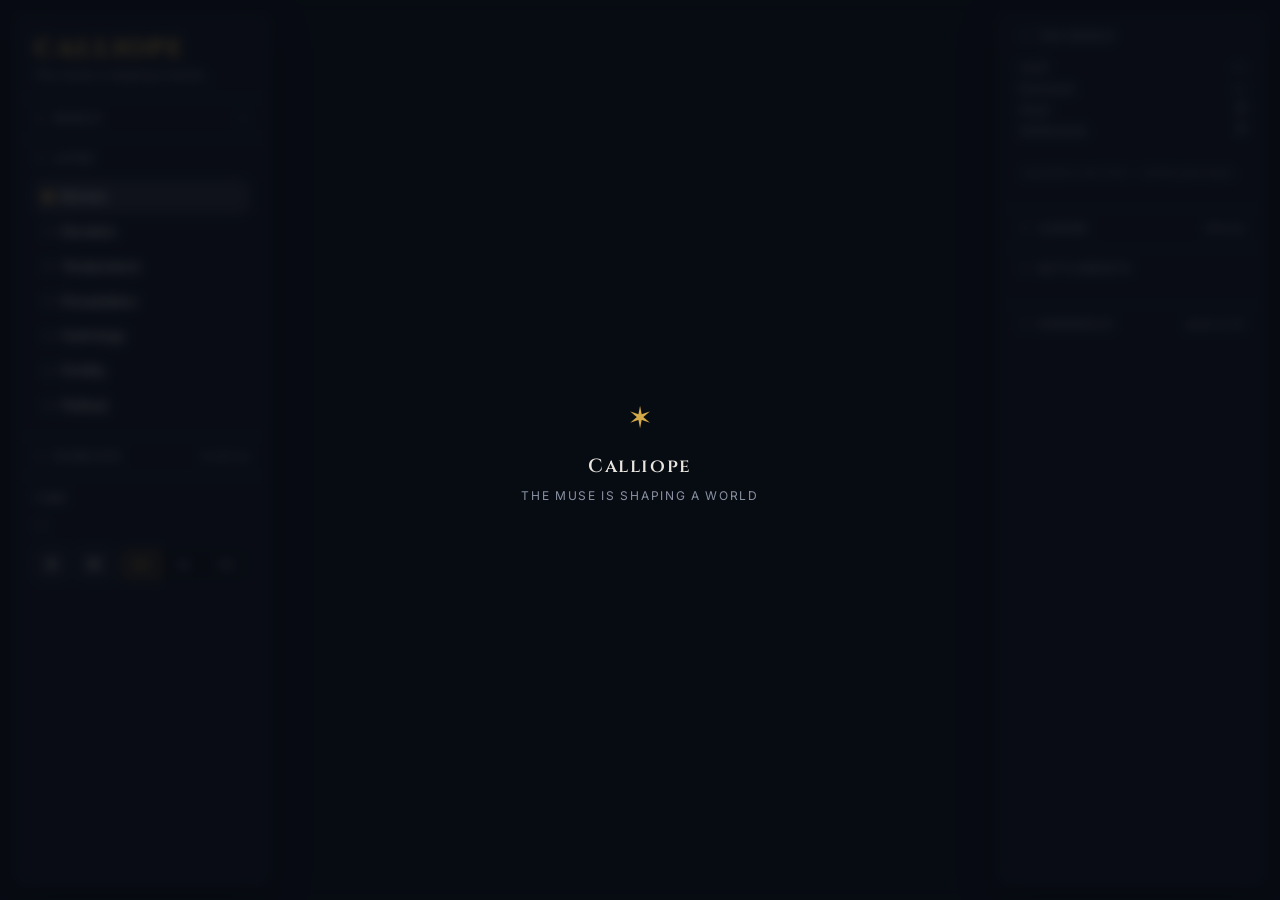
==== game/web/index.html @ 6358022d "Changes Co-authored-by: williamhogman <143746+williamhogman@users.noreply.github.com>" ====
<!doctype html>
<html lang="en">
<head>
  <meta charset="utf-8" />
  <meta name="viewport" content="width=device-width, initial-scale=1, viewport-fit=cover, user-scalable=no" />
  <title>Calliope — a living world</title>
  <meta name="description" content="Calliope generates living fantasy worlds in your browser: terrain, climate, rivers, peoples and trade, simulated month by month." />
  <link rel="preconnect" href="https://fonts.googleapis.com" />
  <link rel="preconnect" href="https://fonts.gstatic.com" crossorigin />
  <link href="https://fonts.googleapis.com/css2?family=Cinzel:wght@600;700&family=Inter:wght@400;500;600&display=swap" rel="stylesheet" />
  <link rel="stylesheet" href="styles.css" />
  <script type="importmap">
  {
    "imports": {
      "solid-js": "./js/vendor/solid.js",
      "solid-js/web": "./js/vendor/web.js",
      "solid-js/html": "./js/vendor/html.js",
      "solid-js/store": "./js/vendor/store.js"
    }
  }
  </script>
</head>
<body>
  <canvas id="map"></canvas>

  <aside class="panel panel-left" id="left-root"></aside>
  <aside class="panel panel-right" id="right-root"></aside>
  <div id="float-root"></div>
  <div id="insp-root"></div>
  <div id="bar-root"></div>

  <div class="loading" id="loading">
    <div class="loading-card">
      <span class="muse">✶</span>
      <div class="loading-title">Calliope</div>
      <div class="loading-sub">THE MUSE IS SHAPING A WORLD</div>
    </div>
  </div>

  <div class="toast hidden" id="toast"></div>

  <script type="module" src="js/main.js"></script>
</body>
</html>
---- game/web/styles.css ----
:root {
  --bg: #0a0f18;
  --panel: rgba(17, 23, 36, 0.86);
  --panel-border: rgba(255, 255, 255, 0.08);
  --text: #e8e6df;
  --dim: #8a92a3;
  --accent: #d4a94a;
  --accent-soft: rgba(212, 169, 74, 0.16);
  --hover: rgba(255, 255, 255, 0.05);
  --active: rgba(255, 255, 255, 0.09);
  --radius: 12px;
  --mono: "SFMono-Regular", ui-monospace, Menlo, Consolas, monospace;
}

* { box-sizing: border-box; margin: 0; padding: 0; }

html, body { height: 100%; overflow: hidden; }

body {
  background: var(--bg);
  color: var(--text);
  font: 400 13.5px/1.45 "Inter", system-ui, sans-serif;
  -webkit-font-smoothing: antialiased;
}

.hidden { display: none !important; }
.dim { color: var(--dim); font-weight: 400; }

#map {
  position: fixed;
  inset: 0;
  width: 100%;
  height: 100%;
  cursor: grab;
  touch-action: none;
}
#map.dragging { cursor: grabbing; }

/* ---------- panels ---------- */

.panel {
  position: fixed;
  top: 16px;
  bottom: 16px;
  width: 252px;
  background: var(--panel);
  border: 1px solid var(--panel-border);
  border-radius: var(--radius);
  backdrop-filter: blur(14px);
  -webkit-backdrop-filter: blur(14px);
  box-shadow: 0 12px 40px rgba(0, 0, 0, 0.45);
  overflow-y: auto;
  overscroll-behavior: contain;
  scrollbar-width: thin;
  scrollbar-color: rgba(255,255,255,.14) transparent;
  z-index: 10;
}
.panel::-webkit-scrollbar { width: 8px; }
.panel::-webkit-scrollbar-thumb { background: rgba(255,255,255,.14); border-radius: 4px; }

.panel-left { left: 16px; }
.panel-right { right: 16px; width: 264px; }

.brand {
  padding: 20px 18px 14px;
  border-bottom: 1px solid var(--panel-border);
}
.brand h1 {
  font: 700 24px/1 "Cinzel", serif;
  letter-spacing: 0.12em;
  color: var(--accent);
  text-transform: uppercase;
}
.brand .tagline {
  margin-top: 6px;
  font-size: 11.5px;
  letter-spacing: 0.04em;
  color: var(--dim);
}

.group { padding: 14px 18px; border-bottom: 1px solid var(--panel-border); }
.group:last-child { border-bottom: 0; }

.group-title {
  font-size: 10.5px;
  font-weight: 600;
  letter-spacing: 0.14em;
  text-transform: uppercase;
  color: var(--dim);
}
.group-title.static { margin-bottom: 10px; }

/* ---------- progressive disclosure ---------- */

.group.disclosable { padding: 0; }
.group-head {
  display: flex;
  align-items: center;
  gap: 8px;
  width: 100%;
  padding: 12px 18px;
  cursor: pointer;
  user-select: none;
  text-align: left;
  transition: background 0.12s;
}
.group-head:hover { background: var(--hover); }
.group-head .chev {
  color: var(--dim);
  flex: 0 0 auto;
  transition: transform 0.18s ease;
}
.group.open .group-head .chev { transform: rotate(90deg); }
.group-head .group-title { margin-bottom: 0; }
.group-summary {
  margin-left: auto;
  font-size: 10.5px;
  color: var(--dim);
  max-width: 130px;
  overflow: hidden;
  text-overflow: ellipsis;
  white-space: nowrap;
  letter-spacing: 0.02em;
}
.badge {
  background: var(--accent);
  color: #191307;
  font-size: 9.5px;
  font-weight: 700;
  border-radius: 99px;
  padding: 1px 6px;
  flex: 0 0 auto;
}
.group-body { padding: 2px 18px 14px; }

.more-btn {
  width: 100%;
  text-align: center;
  font-size: 11px;
  color: var(--dim);
  padding: 7px 0 2px;
  letter-spacing: 0.04em;
  transition: color 0.12s;
}
.more-btn:hover { color: var(--text); }

.grad-bar {
  height: 10px;
  border-radius: 5px;
  border: 1px solid rgba(0, 0, 0, 0.35);
}
.grad-labels {
  display: flex;
  justify-content: space-between;
  font-size: 10.5px;
  color: var(--dim);
  margin-top: 4px;
}
.legend-note {
  margin-top: 8px;
  font-size: 11px;
  color: var(--dim);
  line-height: 1.4;
}
.settlement.picked { background: var(--active); }

.row { display: flex; gap: 8px; align-items: center; margin-bottom: 10px; }
.row:last-child { margin-bottom: 0; }

/* ---------- controls ---------- */

input[type="text"] {
  flex: 1;
  min-width: 0;
  background: rgba(0, 0, 0, 0.3);
  border: 1px solid var(--panel-border);
  border-radius: 8px;
  color: var(--text);
  font: 500 13px var(--mono);
  padding: 8px 10px;
  outline: none;
  transition: border-color 0.15s;
}
input[type="text"]:focus { border-color: rgba(212, 169, 74, 0.55); }

button {
  font: inherit;
  color: var(--text);
  background: none;
  border: none;
  cursor: pointer;
}

.icon-btn {
  display: grid;
  place-items: center;
  width: 34px;
  height: 34px;
  flex: 0 0 auto;
  border: 1px solid var(--panel-border);
  border-radius: 8px;
  background: rgba(255, 255, 255, 0.04);
  color: var(--text);
  transition: background 0.15s, border-color 0.15s;
}
.icon-btn:hover { background: var(--hover); border-color: rgba(255,255,255,.16); }

.primary {
  width: 100%;
  padding: 9px 12px;
  border-radius: 8px;
  background: var(--accent);
  color: #191307;
  font-weight: 600;
  letter-spacing: 0.02em;
  transition: filter 0.15s, transform 0.05s;
}
.primary:hover { filter: brightness(1.08); }
.primary:active { transform: translateY(1px); }
.primary:disabled { opacity: 0.55; cursor: default; filter: none; }

.seg {
  display: flex;
  flex: 1;
  background: rgba(0, 0, 0, 0.3);
  border: 1px solid var(--panel-border);
  border-radius: 8px;
  overflow: hidden;
}
.seg button {
  flex: 1;
  padding: 7px 0;
  font-size: 12px;
  font-weight: 500;
  color: var(--dim);
  transition: background 0.15s, color 0.15s;
}
.seg button + button { border-left: 1px solid var(--panel-border); }
.seg button:hover { color: var(--text); }
.seg button.active { background: var(--accent-soft); color: var(--accent); }

/* ---------- option lists ---------- */

.option-list { display: flex; flex-direction: column; gap: 2px; }

.option {
  display: flex;
  align-items: center;
  gap: 9px;
  padding: 7px 9px;
  border-radius: 8px;
  cursor: pointer;
  user-select: none;
  transition: background 0.12s;
  font-size: 13px;
}
.option:hover { background: var(--hover); }
.option.active { background: var(--active); }

.option .dot {
  width: 8px;
  height: 8px;
  border-radius: 50%;
  border: 1.5px solid var(--dim);
  flex: 0 0 auto;
  transition: background 0.12s, border-color 0.12s, box-shadow 0.12s;
}
.option.active .dot {
  background: var(--accent);
  border-color: var(--accent);
  box-shadow: 0 0 8px rgba(212, 169, 74, 0.5);
}

.option .check {
  width: 14px;
  height: 14px;
  border-radius: 4px;
  border: 1.5px solid var(--dim);
  flex: 0 0 auto;
  display: grid;
  place-items: center;
  transition: background 0.12s, border-color 0.12s;
}
.option.active .check { background: var(--accent); border-color: var(--accent); }
.option .check svg { opacity: 0; transition: opacity 0.12s; }
.option.active .check svg { opacity: 1; }

/* ---------- time ---------- */

.date {
  font: 600 15px "Cinzel", serif;
  letter-spacing: 0.05em;
  color: var(--text);
  margin-bottom: 10px;
}
.time-controls .seg { flex: 1; }

/* ---------- legend ---------- */

.legend { display: grid; grid-template-columns: 1fr 1fr; gap: 4px 10px; }
.legend-item {
  display: flex;
  align-items: center;
  gap: 7px;
  font-size: 11.5px;
  color: #c6cbd6;
  padding: 2px 0;
}
.legend-item .swatch {
  width: 12px;
  height: 12px;
  border-radius: 3px;
  flex: 0 0 auto;
  border: 1px solid rgba(0, 0, 0, 0.35);
}
.legend-res { grid-template-columns: 1fr 1fr; }
.legend-res .swatch { border-radius: 50%; width: 9px; height: 9px; }

/* ---------- stats ---------- */

.stats { display: flex; flex-direction: column; gap: 4px; }
.stat-row {
  display: flex;
  justify-content: space-between;
  gap: 10px;
  font-size: 12px;
  color: #c6cbd6;
}
.stat-row span:last-child { text-align: right; }
.stat-mono { font: 500 11.5px var(--mono); }
#spark { margin-top: 6px; width: 100%; height: 44px; }

/* ---------- settlements ---------- */

.settlement-list { display: flex; flex-direction: column; gap: 2px; }
.settlement {
  display: flex;
  align-items: center;
  gap: 8px;
  padding: 6px 8px;
  border-radius: 8px;
  cursor: pointer;
  transition: background 0.12s;
}
.settlement:hover { background: var(--hover); }
.settlement .s-dot { width: 9px; height: 9px; border-radius: 50%; flex: 0 0 auto; border: 1px solid rgba(0,0,0,.4); }
.settlement .s-name { font-weight: 500; font-size: 12.5px; flex: 1; min-width: 0; overflow: hidden; text-overflow: ellipsis; white-space: nowrap; }
.settlement .s-tier {
  font-size: 9.5px;
  font-weight: 600;
  letter-spacing: 0.06em;
  text-transform: uppercase;
  color: var(--dim);
  border: 1px solid var(--panel-border);
  padding: 1px 6px;
  border-radius: 99px;
}
.settlement .s-pop { font: 500 11.5px var(--mono); color: #c6cbd6; min-width: 44px; text-align: right; }

/* ---------- events ---------- */

.events { display: flex; flex-direction: column; gap: 7px; max-height: 220px; }
.event { font-size: 12px; color: #c6cbd6; display: flex; gap: 8px; }
.event .e-dot { width: 6px; height: 6px; border-radius: 50%; flex: 0 0 auto; margin-top: 5px; opacity: .9; }
.event .e-when { font: 500 10.5px var(--mono); color: var(--dim); white-space: nowrap; padding-top: 1.5px; }
.event-empty { font-size: 12px; }

/* ---------- cultures ---------- */

.cultures { display: flex; flex-direction: column; gap: 8px; }
.culture { display: flex; gap: 9px; align-items: flex-start; }
.culture .s-dot { width: 9px; height: 9px; border-radius: 50%; flex: 0 0 auto; margin-top: 4px; border: 1px solid rgba(0,0,0,.4); }
.culture .c-body { display: flex; flex-direction: column; min-width: 0; }
.culture .c-name { font-weight: 600; font-size: 12.5px; }
.culture .c-ruler { font-size: 11px; font-style: italic; color: #b9a8d8; }
.culture .c-sub { font-size: 11px; }
.culture .war-mark { color: #e05555; font-size: 11px; }
.war-banner {
  font-size: 11.5px; color: #e8a09a;
  background: rgba(224, 85, 85, .10);
  border: 1px solid rgba(224, 85, 85, .28);
  border-radius: 7px; padding: 5px 9px;
}

/* ---------- settlement detail ---------- */

.detail {
  position: fixed;
  right: 296px;
  top: 16px;
  width: 232px;
  background: var(--panel);
  border: 1px solid var(--panel-border);
  border-radius: var(--radius);
  backdrop-filter: blur(14px);
  -webkit-backdrop-filter: blur(14px);
  box-shadow: 0 12px 40px rgba(0, 0, 0, 0.45);
  padding: 14px 16px;
  z-index: 12;
  font-size: 12.5px;
}
.detail .d-head { display: flex; align-items: baseline; justify-content: space-between; gap: 8px; margin-bottom: 6px; }
.detail .d-name { font: 700 16px "Cinzel", serif; letter-spacing: 0.03em; }
.detail .d-close {
  color: var(--dim); font-size: 18px; line-height: 1; padding: 2px 4px;
  border-radius: 6px; transition: color .12s, background .12s;
}
.detail .d-close:hover { color: var(--text); background: var(--hover); }
.detail .d-row { display: flex; align-items: center; gap: 7px; color: #c6cbd6; margin-bottom: 10px; }
.detail .d-row .s-dot { width: 9px; height: 9px; border-radius: 50%; border: 1px solid rgba(0,0,0,.4); flex: 0 0 auto; }
.detail .d-stats { display: flex; gap: 14px; margin-bottom: 8px; }
.detail .d-stats > div { display: flex; flex-direction: column; gap: 1px; font-size: 11px; }
.detail .d-stats b { font-size: 13px; font-weight: 600; }
.detail .d-tags { display: flex; gap: 6px; flex-wrap: wrap; margin-bottom: 8px; }
.detail .d-tag {
  font-size: 10px; letter-spacing: .05em; text-transform: uppercase;
  color: #9fc4e8; border: 1px solid rgba(159,196,232,.3);
  padding: 1px 7px; border-radius: 99px;
}
.detail .d-goods-title { font-size: 10.5px; letter-spacing: .1em; text-transform: uppercase; margin-bottom: 5px; }
.detail .d-goods { display: flex; gap: 5px; flex-wrap: wrap; }
.detail .d-good {
  display: inline-flex; align-items: center; gap: 4px;
  font-size: 11px; padding: 2px 8px; border-radius: 99px;
  background: rgba(0,0,0,.28); border: 1px solid var(--panel-border);
}
.detail .d-good::before {
  content: ""; width: 7px; height: 7px; border-radius: 50%;
  background: var(--gc); border: 1px solid rgba(0,0,0,.4);
}
.detail .d-star { color: var(--accent); font-size: 10px; }

/* ---------- inspector ---------- */

.inspector {
  position: fixed;
  left: 50%;
  bottom: 18px;
  transform: translateX(-50%);
  max-width: min(880px, calc(100vw - 600px));
  background: var(--panel);
  border: 1px solid var(--panel-border);
  border-radius: 10px;
  backdrop-filter: blur(14px);
  -webkit-backdrop-filter: blur(14px);
  box-shadow: 0 10px 32px rgba(0, 0, 0, 0.5);
  padding: 8px 14px;
  display: flex;
  align-items: center;
  gap: 14px;
  flex-wrap: wrap;
  justify-content: center;
  z-index: 10;
  pointer-events: none;
  font-size: 12px;
}
.inspector .chip {
  font: 500 11px var(--mono);
  background: rgba(0, 0, 0, 0.32);
  border-radius: 6px;
  padding: 2px 7px;
  color: var(--dim);
}
.inspector .i-biome { font-weight: 600; font-size: 12.5px; }
.inspector .i-val { color: #c6cbd6; white-space: nowrap; }
.inspector .i-val b { color: var(--text); font-weight: 600; }
.inspector .i-res { color: var(--accent); }
.inspector .i-terr { color: #9fc4e8; }
.inspector .i-place { color: #d8cfb4; font-style: italic; }
.inspector .i-note { color: #b8d4a8; }

/* ---------- loading & toast ---------- */

.loading {
  position: fixed;
  inset: 0;
  display: grid;
  place-items: center;
  background: rgba(7, 10, 17, 0.72);
  backdrop-filter: blur(6px);
  -webkit-backdrop-filter: blur(6px);
  z-index: 50;
  opacity: 1;
  transition: opacity 0.35s;
}
.loading.fade { opacity: 0; pointer-events: none; }
.loading-card { text-align: center; }
.muse {
  font-size: 30px;
  color: var(--accent);
  animation: spin 3.2s linear infinite;
  display: inline-block;
}
@keyframes spin { to { transform: rotate(360deg); } }
.loading-title {
  margin-top: 14px;
  font: 600 19px "Cinzel", serif;
  letter-spacing: 0.08em;
}
.loading-sub {
  margin-top: 8px;
  color: var(--dim);
  font-size: 12px;
  letter-spacing: 0.14em;
}

.toast {
  position: fixed;
  top: 20px;
  left: 50%;
  transform: translateX(-50%);
  background: #3a1d1d;
  border: 1px solid rgba(255, 120, 120, 0.35);
  color: #f4c9c9;
  border-radius: 10px;
  padding: 10px 16px;
  font-size: 13px;
  z-index: 60;
  box-shadow: 0 10px 32px rgba(0, 0, 0, 0.5);
}

/* ---------- narrow screens ---------- */

@media (max-width: 1120px) {
  .inspector { max-width: calc(100vw - 40px); bottom: 12px; }
}
@media (max-width: 960px) {
  .panel { width: 220px; }
  .panel-right { display: none; }
}
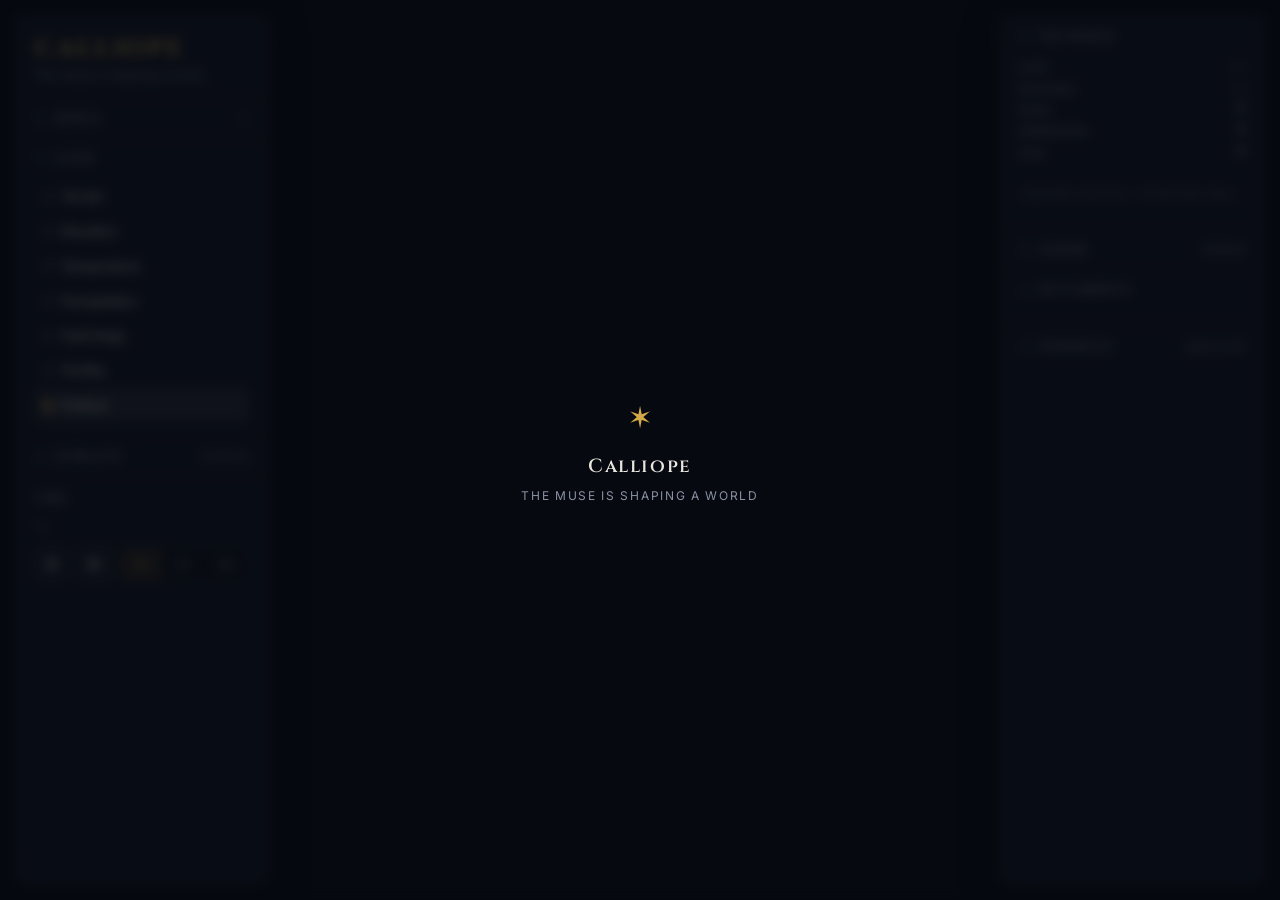
==== commit fd1ef805: "Work in progress" ====
--- a/game/web/index.html
+++ b/game/web/index.html
@@ -21,6 +21,7 @@
   </script>
 </head>
 <body>
+  <canvas id="gl"></canvas>
   <canvas id="map"></canvas>
 
   <aside class="panel panel-left" id="left-root"></aside>
--- a/game/web/styles.css
+++ b/game/web/styles.css
@@ -26,6 +26,13 @@
 .hidden { display: none !important; }
 .dim { color: var(--dim); font-weight: 400; }
 
+#gl {
+  position: fixed;
+  inset: 0;
+  width: 100%;
+  height: 100%;
+  pointer-events: none;
+}
 #map {
   position: fixed;
   inset: 0;
@@ -524,7 +531,188 @@
 @media (max-width: 1120px) {
   .inspector { max-width: calc(100vw - 40px); bottom: 12px; }
 }
-@media (max-width: 960px) {
+@media (min-width: 761px) and (max-width: 960px) {
   .panel { width: 220px; }
   .panel-right { display: none; }
 }
+
+/* ---------- mobile chrome ---------- */
+
+#bar-root { display: none; }
+.inspector .i-close { display: none; }
+
+@media (max-width: 760px) {
+  #bar-root { display: contents; }
+
+  /* panels become bottom sheets driven by the tab bar */
+  .panel {
+    top: auto;
+    left: 0;
+    right: 0;
+    bottom: 0;
+    width: auto;
+    height: min(68vh, 540px);
+    border-radius: 18px 18px 0 0;
+    border-left: 0;
+    border-right: 0;
+    border-bottom: 0;
+    box-shadow: 0 -18px 60px rgba(0, 0, 0, 0.55);
+    transform: translateY(106%);
+    transition: transform 0.32s cubic-bezier(0.32, 0.72, 0.28, 1);
+    z-index: 15;
+    padding-bottom: calc(12px + env(safe-area-inset-bottom));
+  }
+  .panel-left, .panel-right { left: 0; right: 0; width: auto; display: block; }
+  .panel.sheet-open { transform: translateY(0); }
+  .panel::before {
+    content: "";
+    display: block;
+    width: 40px;
+    height: 4px;
+    margin: 10px auto 0;
+    border-radius: 2px;
+    background: rgba(255, 255, 255, 0.22);
+  }
+
+  .brand { padding: 10px 18px 12px; }
+  .brand h1 { font-size: 20px; }
+
+  /* fatter touch targets */
+  .group-head { padding: 14px 18px; }
+  .option { padding: 11px 10px; }
+  .settlement { padding: 9px 8px; }
+  .icon-btn { width: 40px; height: 40px; }
+  .seg button { padding: 10px 0; }
+  input[type="text"] { padding: 10px 12px; font-size: 14px; }
+  button, .option, .settlement {
+    -webkit-tap-highlight-color: transparent;
+    touch-action: manipulation;
+  }
+
+  .scrim {
+    position: fixed;
+    inset: 0;
+    background: rgba(4, 6, 10, 0.45);
+    opacity: 0;
+    pointer-events: none;
+    transition: opacity 0.28s;
+    z-index: 14;
+  }
+  .scrim.show { opacity: 1; pointer-events: auto; }
+
+  /* bottom tab bar */
+  .mbar {
+    position: fixed;
+    left: 0;
+    right: 0;
+    bottom: 0;
+    display: grid;
+    grid-template-columns: 1fr auto 1fr;
+    align-items: center;
+    padding: 6px 10px calc(6px + env(safe-area-inset-bottom));
+    background: rgba(13, 18, 28, 0.94);
+    border-top: 1px solid var(--panel-border);
+    backdrop-filter: blur(16px);
+    -webkit-backdrop-filter: blur(16px);
+    z-index: 16;
+  }
+  .mtab {
+    display: flex;
+    flex-direction: column;
+    align-items: center;
+    gap: 3px;
+    padding: 6px 4px;
+    color: var(--dim);
+    font-size: 9.5px;
+    font-weight: 600;
+    letter-spacing: 0.1em;
+    text-transform: uppercase;
+    position: relative;
+    border-radius: 10px;
+    transition: color 0.15s;
+  }
+  .mtab svg { width: 21px; height: 21px; }
+  .mtab.active { color: var(--accent); }
+  .mtab .badge { position: absolute; top: 2px; left: calc(50% + 10px); }
+  .mtime { display: flex; align-items: center; gap: 10px; padding: 0 4px; }
+  .mplay {
+    width: 46px;
+    height: 46px;
+    border-radius: 50%;
+    background: var(--accent);
+    color: #191307;
+    display: grid;
+    place-items: center;
+    box-shadow: 0 6px 18px rgba(212, 169, 74, 0.35);
+    transition: filter 0.15s, transform 0.05s;
+  }
+  .mplay:active { transform: scale(0.96); }
+  .mdate {
+    font: 600 11px "Cinzel", serif;
+    letter-spacing: 0.04em;
+    max-width: 92px;
+    overflow: hidden;
+    text-overflow: ellipsis;
+    white-space: nowrap;
+  }
+
+  /* floating cards sit above the bar */
+  .detail {
+    top: auto;
+    left: 10px;
+    right: 10px;
+    width: auto;
+    bottom: calc(78px + env(safe-area-inset-bottom));
+    z-index: 13;
+  }
+  .inspector {
+    left: 8px;
+    right: 8px;
+    transform: none;
+    width: auto;
+    max-width: none;
+    bottom: calc(78px + env(safe-area-inset-bottom));
+    pointer-events: auto;
+    justify-content: flex-start;
+    gap: 6px 12px;
+    padding: 9px 34px 9px 12px;
+    font-size: 11.5px;
+  }
+  .inspector .i-close {
+    display: grid;
+    place-items: center;
+    position: absolute;
+    top: 4px;
+    right: 4px;
+    width: 28px;
+    height: 28px;
+    color: var(--dim);
+    font-size: 17px;
+    line-height: 1;
+    border-radius: 8px;
+  }
+
+  .toast { max-width: calc(100vw - 24px); text-align: center; }
+}
+
+/* ---------- markets & society ---------- */
+.market { display: flex; flex-direction: column; gap: 3px; }
+.market-row {
+  display: flex; align-items: center; gap: 7px;
+  font-size: 11.5px; padding: 1px 0; cursor: default;
+}
+.market-row .swatch {
+  width: 8px; height: 8px; border-radius: 2px; flex: 0 0 auto;
+  border: 1px solid rgba(0, 0, 0, 0.35);
+}
+.m-good {
+  flex: 1; min-width: 0; overflow: hidden; text-overflow: ellipsis;
+  white-space: nowrap; text-transform: capitalize;
+}
+.m-trend { width: 12px; text-align: center; font-size: 9px; color: #6a7183; }
+.m-trend.up { color: #8fd6a0; }
+.m-trend.down { color: #e07a6a; }
+.m-price {
+  font-variant-numeric: tabular-nums; color: #d9c78f; font-weight: 600;
+}
+.culture .c-era { font-size: 11px; color: #c9b06a; text-transform: capitalize; }
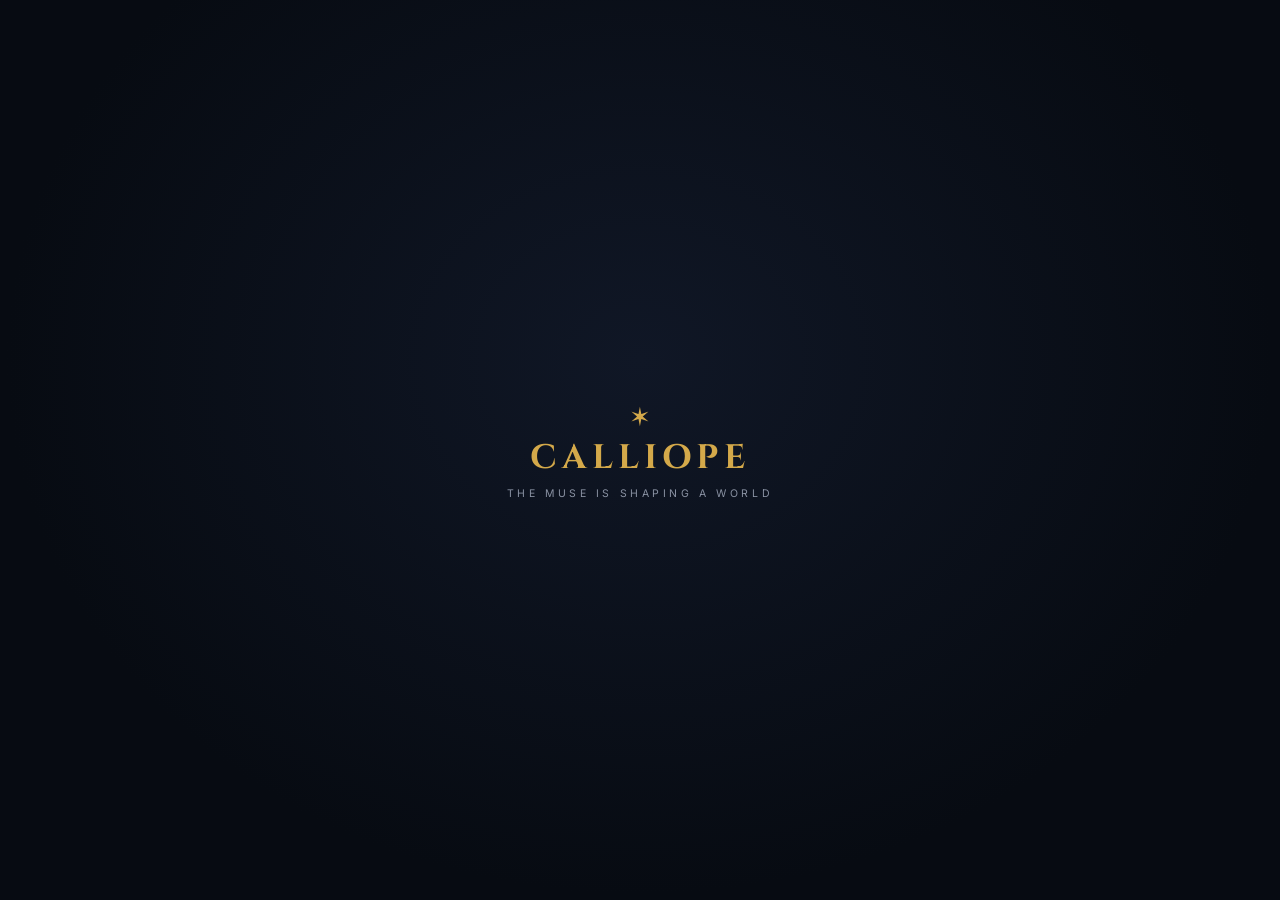
==== commit 77ead26f: "Work in progress" ====
--- a/game/web/index.html
+++ b/game/web/index.html
@@ -24,11 +24,7 @@
   <canvas id="gl"></canvas>
   <canvas id="map"></canvas>
 
-  <aside class="panel panel-left" id="left-root"></aside>
-  <aside class="panel panel-right" id="right-root"></aside>
-  <div id="float-root"></div>
-  <div id="insp-root"></div>
-  <div id="bar-root"></div>
+  <div id="hud-root"></div>
 
   <div class="loading" id="loading">
     <div class="loading-card">
@@ -38,8 +34,6 @@
     </div>
   </div>
 
-  <div class="toast hidden" id="toast"></div>
-
   <script type="module" src="js/main.js"></script>
 </body>
 </html>
--- a/game/web/styles.css
+++ b/game/web/styles.css
@@ -1,6 +1,7 @@
 :root {
   --bg: #0a0f18;
-  --panel: rgba(17, 23, 36, 0.86);
+  --panel: rgba(15, 21, 33, 0.88);
+  --panel-hard: rgba(13, 18, 29, 0.96);
   --panel-border: rgba(255, 255, 255, 0.08);
   --text: #e8e6df;
   --dim: #8a92a3;
@@ -8,7 +9,11 @@
   --accent-soft: rgba(212, 169, 74, 0.16);
   --hover: rgba(255, 255, 255, 0.05);
   --active: rgba(255, 255, 255, 0.09);
+  --pos: #8fd0a0;
+  --neg: #e08a7a;
   --radius: 12px;
+  --radius-sm: 9px;
+  --shadow: 0 12px 40px rgba(0, 0, 0, 0.45);
   --mono: "SFMono-Regular", ui-monospace, Menlo, Consolas, monospace;
 }
 
@@ -19,12 +24,18 @@
 body {
   background: var(--bg);
   color: var(--text);
-  font: 400 13.5px/1.45 "Inter", system-ui, sans-serif;
+  font: 400 13px/1.45 "Inter", system-ui, sans-serif;
   -webkit-font-smoothing: antialiased;
 }
+
+button { font: inherit; color: inherit; background: none; border: 0; cursor: pointer; }
+input { font: inherit; color: inherit; }
 
 .hidden { display: none !important; }
 .dim { color: var(--dim); font-weight: 400; }
+.pos { color: var(--pos); }
+.neg { color: var(--neg); }
+.desktop-only { display: flex; }
 
 #gl {
   position: fixed;
@@ -43,676 +54,1109 @@
 }
 #map.dragging { cursor: grabbing; }
 
-/* ---------- panels ---------- */
-
-.panel {
+/* ============================================================= chrome */
+
+.hud-top {
   position: fixed;
-  top: 16px;
-  bottom: 16px;
-  width: 252px;
+  top: 12px;
+  left: 12px;
+  right: 12px;
+  display: flex;
+  align-items: flex-start;
+  gap: 10px;
+  z-index: 30;
+  pointer-events: none;
+}
+.hud-top > * { pointer-events: auto; }
+
+.glass, .pop, .lens-strip, .brand-chip, .hud-btn, .sit-chip,
+.time-cluster, .inspector-dock, .outliner, .toastc, .search-box,
+.mbar, .ol-opener, .hover-tip {
   background: var(--panel);
   border: 1px solid var(--panel-border);
-  border-radius: var(--radius);
   backdrop-filter: blur(14px);
   -webkit-backdrop-filter: blur(14px);
-  box-shadow: 0 12px 40px rgba(0, 0, 0, 0.45);
+}
+
+/* ---------- brand (top-left) ---------- */
+
+.brand-cluster { position: relative; flex: 0 0 auto; }
+.brand-chip {
+  display: flex;
+  align-items: center;
+  gap: 10px;
+  padding: 7px 12px 7px 9px;
+  border-radius: var(--radius);
+  box-shadow: var(--shadow);
+  transition: background 0.12s;
+  text-align: left;
+}
+.brand-chip:hover, .brand-chip.open { background: var(--panel-hard); }
+.brand-mark {
+  font: 700 19px/1 "Cinzel", serif;
+  color: var(--accent);
+  letter-spacing: 0.04em;
+  position: relative;
+  padding-right: 8px;
+}
+.muse-star {
+  position: absolute;
+  top: -3px;
+  right: -1px;
+  font-size: 8px;
+  color: var(--accent);
+  opacity: 0.85;
+}
+.brand-txt { display: flex; flex-direction: column; min-width: 0; }
+.brand-world {
+  font-weight: 600;
+  font-size: 12.5px;
+  white-space: nowrap;
+  overflow: hidden;
+  text-overflow: ellipsis;
+  max-width: 180px;
+}
+.brand-seed {
+  font-size: 10px;
+  color: var(--dim);
+  font-family: var(--mono);
+  letter-spacing: 0.02em;
+}
+
+/* ---------- popovers ---------- */
+
+.pop {
+  position: absolute;
+  top: calc(100% + 8px);
+  left: 0;
+  min-width: 230px;
+  border-radius: var(--radius);
+  box-shadow: var(--shadow);
+  padding: 12px 14px;
+  z-index: 40;
+  animation: pop-in 0.14s ease;
+}
+@keyframes pop-in {
+  from { opacity: 0; transform: translateY(-4px); }
+  to { opacity: 1; transform: none; }
+}
+.pop-title {
+  font-size: 10px;
+  font-weight: 600;
+  letter-spacing: 0.14em;
+  text-transform: uppercase;
+  color: var(--dim);
+  margin-bottom: 9px;
+}
+.pop-note {
+  margin-top: 9px;
+  font-size: 10.5px;
+  color: var(--dim);
+  line-height: 1.5;
+}
+.pop-legend, .pop-overlays { left: auto; right: 0; min-width: 210px; max-height: 62vh; overflow-y: auto; }
+.pop-notif { left: auto; right: 0; }
+
+/* ---------- lens strip (top-center) ---------- */
+
+.lens-cluster { position: relative; margin: 0 auto; flex: 0 1 auto; min-width: 0; }
+.lens-strip {
+  display: flex;
+  align-items: center;
+  gap: 2px;
+  padding: 4px;
+  border-radius: var(--radius);
+  box-shadow: var(--shadow);
+  overflow-x: auto;
+  scrollbar-width: none;
+}
+.lens-strip::-webkit-scrollbar { display: none; }
+.lens {
+  display: flex;
+  align-items: center;
+  gap: 6px;
+  padding: 6px 10px;
+  border-radius: 8px;
+  font-size: 12px;
+  font-weight: 500;
+  color: var(--dim);
+  white-space: nowrap;
+  transition: background 0.12s, color 0.12s;
+}
+.lens:hover { background: var(--hover); color: var(--text); }
+.lens.active { background: var(--accent-soft); color: var(--accent); }
+.lens-key {
+  font-size: 9px;
+  font-family: var(--mono);
+  border: 1px solid rgba(255, 255, 255, 0.14);
+  border-radius: 4px;
+  padding: 0 3.5px;
+  line-height: 1.5;
+  opacity: 0.7;
+}
+.lens.active .lens-key { border-color: rgba(212, 169, 74, 0.4); }
+.lens-sep {
+  width: 1px;
+  align-self: stretch;
+  margin: 3px 4px;
+  background: var(--panel-border);
+  flex: 0 0 auto;
+}
+.lens-tool { padding: 6px 8px; }
+
+/* ---------- top-right ---------- */
+
+.topright {
+  position: relative;
+  display: flex;
+  align-items: center;
+  gap: 6px;
+  flex: 0 0 auto;
+}
+.hud-btn {
+  display: flex;
+  align-items: center;
+  justify-content: center;
+  width: 34px;
+  height: 34px;
+  border-radius: var(--radius);
+  box-shadow: var(--shadow);
+  color: var(--dim);
+  transition: background 0.12s, color 0.12s;
+}
+.hud-btn:hover, .hud-btn.open { background: var(--panel-hard); color: var(--text); }
+.sit-chip {
+  display: flex;
+  align-items: center;
+  gap: 6px;
+  height: 34px;
+  padding: 0 11px;
+  border-radius: var(--radius);
+  border-color: rgba(224, 85, 85, 0.35);
+  box-shadow: var(--shadow);
+  color: #eda9a0;
+  font-size: 11.5px;
+  font-weight: 500;
+  max-width: 210px;
+  animation: sit-in 0.3s ease;
+}
+@keyframes sit-in {
+  from { opacity: 0; transform: translateY(-6px); }
+  to { opacity: 1; transform: none; }
+}
+.sit-chip:hover { background: rgba(224, 85, 85, 0.12); }
+.sit-ic { display: flex; color: #e05555; }
+.sit-txt { overflow: hidden; text-overflow: ellipsis; white-space: nowrap; }
+
+/* ---------- toasts ---------- */
+
+.toast-stack {
+  position: fixed;
+  top: 58px;
+  left: 50%;
+  transform: translateX(-50%);
+  display: flex;
+  flex-direction: column;
+  gap: 6px;
+  z-index: 28;
+  width: min(430px, calc(100vw - 24px));
+  pointer-events: none;
+}
+.toastc {
+  display: flex;
+  align-items: flex-start;
+  gap: 9px;
+  padding: 9px 11px;
+  border-radius: var(--radius-sm);
+  box-shadow: var(--shadow);
+  pointer-events: auto;
+  animation: toast-in 0.22s ease;
+  font-size: 12px;
+}
+@keyframes toast-in {
+  from { opacity: 0; transform: translateY(-8px); }
+  to { opacity: 1; transform: none; }
+}
+.toastc.clickable { cursor: pointer; }
+.toastc.clickable:hover { background: var(--panel-hard); }
+.toastc.t-error { border-color: rgba(224, 122, 106, 0.4); }
+.toastc-dot {
+  width: 7px;
+  height: 7px;
+  border-radius: 50%;
+  background: var(--accent);
+  margin-top: 5px;
+  flex: 0 0 auto;
+}
+.toastc-body { display: flex; flex-direction: column; gap: 1px; min-width: 0; }
+.toastc-text { line-height: 1.4; }
+.toastc-sub { font-size: 10.5px; color: var(--dim); }
+.toastc-x {
+  margin-left: auto;
+  color: var(--dim);
+  display: flex;
+  padding: 2px;
+  border-radius: 5px;
+  flex: 0 0 auto;
+}
+.toastc-x:hover { color: var(--text); background: var(--hover); }
+
+/* ---------- time cluster (bottom-center) ---------- */
+
+.hud-bottom {
+  position: fixed;
+  bottom: 12px;
+  left: 50%;
+  transform: translateX(-50%);
+  z-index: 26;
+}
+.time-cluster {
+  display: flex;
+  align-items: center;
+  gap: 8px;
+  padding: 6px 10px;
+  border-radius: 14px;
+  box-shadow: var(--shadow);
+}
+.time-date {
+  display: flex;
+  flex-direction: column;
+  line-height: 1.25;
+  padding-right: 2px;
+  min-width: 108px;
+}
+.td-date { font-size: 12px; font-weight: 600; white-space: nowrap; }
+.td-pop { font-size: 10px; color: var(--dim); white-space: nowrap; }
+.time-spark { width: 72px; height: 22px; border-radius: 4px; opacity: 0.9; }
+.time-play {
+  display: flex;
+  align-items: center;
+  justify-content: center;
+  width: 38px;
+  height: 38px;
+  border-radius: 50%;
+  background: var(--accent);
+  color: #191307;
+  transition: transform 0.1s, background 0.15s;
+  flex: 0 0 auto;
+}
+.time-play:hover { transform: scale(1.05); }
+.time-play.on { background: #e6c068; }
+.time-speed { flex: 0 0 auto; }
+
+/* ---------- shared controls ---------- */
+
+.icon-btn {
+  display: flex;
+  align-items: center;
+  justify-content: center;
+  width: 30px;
+  height: 30px;
+  border-radius: 8px;
+  border: 1px solid var(--panel-border);
+  color: var(--dim);
+  background: rgba(255, 255, 255, 0.03);
+  transition: background 0.12s, color 0.12s;
+  flex: 0 0 auto;
+}
+.icon-btn:hover { background: var(--hover); color: var(--text); }
+
+.seg {
+  display: flex;
+  background: rgba(255, 255, 255, 0.04);
+  border: 1px solid var(--panel-border);
+  border-radius: 8px;
+  padding: 2px;
+  gap: 2px;
+}
+.seg button {
+  padding: 4px 9px;
+  border-radius: 6px;
+  font-size: 11px;
+  font-weight: 500;
+  color: var(--dim);
+  transition: background 0.12s, color 0.12s;
+}
+.seg button:hover { color: var(--text); }
+.seg button.active { background: var(--accent-soft); color: var(--accent); }
+.seg.tiny button { padding: 3px 8px; font-size: 10.5px; }
+
+.row { display: flex; gap: 8px; margin-bottom: 10px; align-items: center; }
+.row input {
+  flex: 1;
+  min-width: 0;
+  background: rgba(255, 255, 255, 0.05);
+  border: 1px solid var(--panel-border);
+  border-radius: 8px;
+  padding: 7px 10px;
+  font-family: var(--mono);
+  font-size: 12px;
+  outline: none;
+}
+.row input:focus { border-color: rgba(212, 169, 74, 0.5); }
+
+.primary {
+  width: 100%;
+  background: var(--accent);
+  color: #191307;
+  font-weight: 600;
+  font-size: 12.5px;
+  border-radius: 8px;
+  padding: 8px 12px;
+  transition: filter 0.12s;
+}
+.primary:hover { filter: brightness(1.08); }
+.primary:disabled { opacity: 0.55; cursor: default; }
+
+.badge {
+  background: var(--accent);
+  color: #191307;
+  font-size: 9px;
+  font-weight: 700;
+  border-radius: 99px;
+  padding: 1px 5px;
+  flex: 0 0 auto;
+}
+
+.option-list { display: flex; flex-direction: column; gap: 1px; }
+.option {
+  display: flex;
+  align-items: center;
+  gap: 9px;
+  padding: 6px 8px;
+  border-radius: 7px;
+  cursor: pointer;
+  font-size: 12px;
+  color: var(--dim);
+  transition: background 0.1s, color 0.1s;
+  user-select: none;
+}
+.option:hover { background: var(--hover); color: var(--text); }
+.option.active { color: var(--text); }
+.option .dot {
+  width: 7px;
+  height: 7px;
+  border-radius: 50%;
+  border: 1.4px solid var(--dim);
+  flex: 0 0 auto;
+}
+.option.active .dot { background: var(--accent); border-color: var(--accent); }
+.option .check {
+  width: 14px;
+  height: 14px;
+  border-radius: 4.5px;
+  border: 1.4px solid rgba(255, 255, 255, 0.25);
+  display: flex;
+  align-items: center;
+  justify-content: center;
+  flex: 0 0 auto;
+}
+.option .check svg { visibility: hidden; }
+.option.active .check {
+  background: var(--accent);
+  border-color: var(--accent);
+}
+.option.active .check svg { visibility: visible; }
+
+.more-btn {
+  margin: 6px 0 2px;
+  width: 100%;
+  text-align: center;
+  font-size: 11px;
+  color: var(--dim);
+  padding: 6px;
+  border-radius: 7px;
+  border: 1px dashed var(--panel-border);
+}
+.more-btn:hover { color: var(--text); background: var(--hover); }
+
+.swatch {
+  width: 10px;
+  height: 10px;
+  border-radius: 3px;
+  flex: 0 0 auto;
+  box-shadow: inset 0 0 0 1px rgba(0, 0, 0, 0.3);
+}
+.s-dot {
+  width: 9px;
+  height: 9px;
+  border-radius: 50%;
+  flex: 0 0 auto;
+  box-shadow: 0 0 0 1.5px rgba(0, 0, 0, 0.35);
+}
+.s-dot.ghost { box-shadow: inset 0 0 0 1.2px var(--dim); background: none; }
+
+/* ============================================================ inspector */
+
+.inspector-dock {
+  position: fixed;
+  left: 12px;
+  bottom: 12px;
+  width: 300px;
+  max-height: min(56vh, 520px);
+  border-radius: var(--radius);
+  box-shadow: var(--shadow);
+  z-index: 24;
   overflow-y: auto;
   overscroll-behavior: contain;
   scrollbar-width: thin;
-  scrollbar-color: rgba(255,255,255,.14) transparent;
-  z-index: 10;
-}
-.panel::-webkit-scrollbar { width: 8px; }
-.panel::-webkit-scrollbar-thumb { background: rgba(255,255,255,.14); border-radius: 4px; }
-
-.panel-left { left: 16px; }
-.panel-right { right: 16px; width: 264px; }
-
-.brand {
-  padding: 20px 18px 14px;
+  scrollbar-color: rgba(255, 255, 255, 0.14) transparent;
+  animation: dock-in 0.16s ease;
+}
+@keyframes dock-in {
+  from { opacity: 0; transform: translateY(8px); }
+  to { opacity: 1; transform: none; }
+}
+.insp-close {
+  position: absolute;
+  top: 8px;
+  right: 8px;
+  display: flex;
+  padding: 4px;
+  border-radius: 7px;
+  color: var(--dim);
+  z-index: 2;
+}
+.insp-close:hover { color: var(--text); background: var(--hover); }
+
+.insp-body { padding: 13px 15px 12px; display: flex; flex-direction: column; gap: 9px; }
+.insp-head { display: flex; flex-direction: column; gap: 1px; padding-right: 22px; }
+.insp-kicker {
+  font-size: 9.5px;
+  font-weight: 600;
+  letter-spacing: 0.13em;
+  text-transform: uppercase;
+  color: var(--dim);
+}
+.insp-kicker.war-k { color: #e05555; }
+.insp-name { font: 600 16px/1.25 "Cinzel", serif; letter-spacing: 0.02em; }
+.insp-sub { font-size: 11px; color: var(--dim); }
+
+.kv {
+  display: grid;
+  grid-template-columns: 1fr 1fr;
+  gap: 4px 12px;
+  font-size: 12px;
+}
+.kv > div { display: flex; justify-content: space-between; gap: 8px; }
+.kv b { font-weight: 600; font-variant-numeric: tabular-nums; }
+
+.insp-tagrow { display: flex; flex-wrap: wrap; gap: 5px; }
+.d-tag {
+  font-size: 10px;
+  color: var(--dim);
+  border: 1px solid var(--panel-border);
+  border-radius: 99px;
+  padding: 2px 8px;
+  white-space: nowrap;
+}
+.insp-goods { display: flex; flex-wrap: wrap; gap: 5px; }
+.insp-goods-title { font-size: 10px; letter-spacing: 0.1em; text-transform: uppercase; }
+.d-good {
+  display: inline-flex;
+  align-items: center;
+  gap: 5px;
+  font-size: 11px;
+  border: 1px solid var(--panel-border);
+  border-radius: 99px;
+  padding: 2.5px 9px;
+  transition: background 0.1s;
+}
+.d-good::before {
+  content: "";
+  width: 7px;
+  height: 7px;
+  border-radius: 50%;
+  background: var(--gc, #ccc);
+}
+.d-good:hover { background: var(--hover); }
+.d-star { color: var(--accent); font-size: 10px; }
+
+.insp-note { font-size: 11.5px; color: #cfd6c9; line-height: 1.45; }
+.insp-note.res { color: #e8dcc0; }
+.insp-note.war { color: #eda9a0; }
+.insp-line { font-size: 11.5px; }
+.insp-line.wind { font-size: 10.5px; }
+
+.insp-actions { display: flex; gap: 6px; flex-wrap: wrap; }
+.ghost-btn {
+  display: inline-flex;
+  align-items: center;
+  gap: 6px;
+  font-size: 11px;
+  font-weight: 500;
+  color: var(--dim);
+  border: 1px solid var(--panel-border);
+  border-radius: 8px;
+  padding: 5px 10px;
+  transition: background 0.1s, color 0.1s;
+}
+.ghost-btn:hover { background: var(--hover); color: var(--text); }
+
+.insp-list { display: flex; flex-direction: column; }
+.insp-list-row {
+  display: flex;
+  align-items: center;
+  gap: 8px;
+  padding: 4.5px 6px;
+  border-radius: 7px;
+  font-size: 12px;
+  text-align: left;
+}
+.insp-list-row:hover { background: var(--hover); }
+
+.spark { display: block; border-radius: 5px; background: rgba(255, 255, 255, 0.025); }
+
+.war-sides { display: flex; align-items: center; gap: 8px; flex-wrap: wrap; }
+.war-side {
+  display: inline-flex;
+  align-items: center;
+  gap: 7px;
+  border: 1px solid var(--panel-border);
+  border-radius: 8px;
+  padding: 5px 10px;
+  font-size: 12px;
+  font-weight: 500;
+}
+.war-side:hover { background: var(--hover); }
+.war-vs { font-size: 10.5px; color: var(--dim); }
+
+/* ---------- ledger ---------- */
+
+.ledger {
+  border: 1px solid var(--panel-border);
+  border-radius: var(--radius-sm);
+  padding: 9px 11px 7px;
+  background: rgba(255, 255, 255, 0.02);
+}
+.ledger-head {
+  display: flex;
+  align-items: center;
+  gap: 6px;
+  font-size: 10px;
+  font-weight: 600;
+  letter-spacing: 0.11em;
+  text-transform: uppercase;
+  color: var(--dim);
+  margin-bottom: 6px;
+}
+.ledger-row {
+  display: flex;
+  justify-content: space-between;
+  gap: 10px;
+  font-size: 11.5px;
+  padding: 1.5px 0;
+}
+.lg-label { color: #c6cbd6; }
+.lg-val { font-variant-numeric: tabular-nums; color: var(--dim); }
+.lg-val.pos { color: var(--pos); }
+.lg-val.neg { color: var(--neg); }
+.ledger-total {
+  border-top: 1px solid var(--panel-border);
+  margin-top: 4px;
+  padding-top: 4px;
+  font-weight: 600;
+}
+.ledger-total .lg-val { color: var(--text); }
+
+/* ---------- hover tooltip ---------- */
+
+.hover-tip {
+  position: fixed;
+  top: 0;
+  left: 0;
+  z-index: 22;
+  pointer-events: none;
+  border-radius: var(--radius-sm);
+  padding: 7px 10px;
+  max-width: 230px;
+  box-shadow: var(--shadow);
+  will-change: transform;
+}
+.ht-title { font-size: 12px; font-weight: 600; }
+.ht-sub { font-size: 10.5px; color: var(--dim); }
+.ht-line { font-size: 10.5px; color: #cfd6c9; margin-top: 2px; }
+
+/* ============================================================ outliner */
+
+.ol-opener {
+  position: fixed;
+  right: 0;
+  top: 50%;
+  transform: translateY(-50%);
+  border-radius: 10px 0 0 10px;
+  border-right: 0;
+  padding: 14px 5px;
+  z-index: 25;
+  color: var(--dim);
+  display: flex;
+  flex-direction: column;
+  align-items: center;
+  gap: 6px;
+}
+.ol-opener:hover { color: var(--text); background: var(--panel-hard); }
+
+.outliner {
+  position: fixed;
+  top: 58px;
+  right: 12px;
+  bottom: 12px;
+  width: 292px;
+  border-radius: var(--radius);
+  box-shadow: var(--shadow);
+  z-index: 25;
+  display: flex;
+  flex-direction: column;
+  transition: transform 0.22s ease, opacity 0.22s ease;
+}
+.outliner.closed {
+  transform: translateX(calc(100% + 20px));
+  opacity: 0;
+  pointer-events: none;
+}
+
+.ol-tabs {
+  display: flex;
+  align-items: stretch;
   border-bottom: 1px solid var(--panel-border);
-}
-.brand h1 {
-  font: 700 24px/1 "Cinzel", serif;
-  letter-spacing: 0.12em;
-  color: var(--accent);
-  text-transform: uppercase;
-}
-.brand .tagline {
-  margin-top: 6px;
-  font-size: 11.5px;
-  letter-spacing: 0.04em;
-  color: var(--dim);
-}
-
-.group { padding: 14px 18px; border-bottom: 1px solid var(--panel-border); }
-.group:last-child { border-bottom: 0; }
-
-.group-title {
-  font-size: 10.5px;
-  font-weight: 600;
-  letter-spacing: 0.14em;
-  text-transform: uppercase;
-  color: var(--dim);
-}
-.group-title.static { margin-bottom: 10px; }
-
-/* ---------- progressive disclosure ---------- */
-
-.group.disclosable { padding: 0; }
-.group-head {
-  display: flex;
-  align-items: center;
+  padding: 5px;
+  gap: 2px;
+  flex: 0 0 auto;
+}
+.ol-tab {
+  flex: 1;
+  display: flex;
+  flex-direction: column;
+  align-items: center;
+  gap: 2px;
+  padding: 6px 2px 5px;
+  border-radius: 8px;
+  color: var(--dim);
+  font-size: 9.5px;
+  font-weight: 500;
+  position: relative;
+  transition: background 0.12s, color 0.12s;
+}
+.ol-tab:hover { background: var(--hover); color: var(--text); }
+.ol-tab.active { background: var(--accent-soft); color: var(--accent); }
+.ol-tab .badge { position: absolute; top: 2px; right: 6px; }
+.ol-collapse {
+  flex: 0 0 auto;
+  display: flex;
+  align-items: center;
+  padding: 0 5px;
+  color: var(--dim);
+  border-radius: 8px;
+}
+.ol-collapse:hover { background: var(--hover); color: var(--text); }
+
+.ol-tabbody {
+  flex: 1;
+  display: flex;
+  flex-direction: column;
+  min-height: 0;
+}
+.ol-toolbar {
+  display: flex;
+  align-items: center;
+  justify-content: space-between;
   gap: 8px;
-  width: 100%;
-  padding: 12px 18px;
+  padding: 9px 11px 7px;
+  flex: 0 0 auto;
+}
+.ol-toolbar.wrap { flex-direction: column; align-items: stretch; gap: 7px; }
+.ol-count { font-size: 10.5px; color: var(--dim); font-variant-numeric: tabular-nums; }
+
+.ol-list {
+  flex: 1;
+  overflow-y: auto;
+  overscroll-behavior: contain;
+  padding: 2px 7px 10px;
+  scrollbar-width: thin;
+  scrollbar-color: rgba(255, 255, 255, 0.14) transparent;
+}
+.ol-list::-webkit-scrollbar { width: 8px; }
+.ol-list::-webkit-scrollbar-thumb { background: rgba(255, 255, 255, 0.14); border-radius: 4px; }
+
+.ol-row {
+  display: flex;
+  align-items: center;
+  gap: 8px;
+  padding: 5.5px 7px;
+  border-radius: 8px;
   cursor: pointer;
-  user-select: none;
-  text-align: left;
-  transition: background 0.12s;
-}
-.group-head:hover { background: var(--hover); }
-.group-head .chev {
-  color: var(--dim);
-  flex: 0 0 auto;
-  transition: transform 0.18s ease;
-}
-.group.open .group-head .chev { transform: rotate(90deg); }
-.group-head .group-title { margin-bottom: 0; }
-.group-summary {
-  margin-left: auto;
-  font-size: 10.5px;
-  color: var(--dim);
-  max-width: 130px;
+  font-size: 12px;
+  transition: background 0.1s;
+}
+.ol-row:hover { background: var(--hover); }
+.ol-row.picked { background: var(--accent-soft); }
+.ol-row.tall { align-items: flex-start; padding: 7px; }
+.s-name {
+  flex: 1;
+  min-width: 0;
   overflow: hidden;
   text-overflow: ellipsis;
   white-space: nowrap;
-  letter-spacing: 0.02em;
-}
-.badge {
-  background: var(--accent);
-  color: #191307;
-  font-size: 9.5px;
-  font-weight: 700;
+  font-weight: 500;
+}
+.s-tier { font-size: 10px; color: var(--dim); flex: 0 0 auto; }
+.s-pop {
+  font-size: 11px;
+  font-variant-numeric: tabular-nums;
+  color: var(--dim);
+  flex: 0 0 auto;
+  min-width: 40px;
+  text-align: right;
+}
+.pin-btn {
+  display: flex;
+  color: rgba(255, 255, 255, 0.22);
+  padding: 2px;
+  border-radius: 5px;
+  flex: 0 0 auto;
+  opacity: 0;
+  transition: opacity 0.1s, color 0.1s;
+}
+.ol-row:hover .pin-btn { opacity: 1; }
+.pin-btn.on { opacity: 1; color: var(--accent); }
+.pin-btn:hover { color: var(--accent); }
+
+.c-body { display: flex; flex-direction: column; gap: 1px; min-width: 0; }
+.c-name { font-weight: 600; font-size: 12.5px; }
+.c-sub { font-size: 10.5px; line-height: 1.4; }
+.war-mark { color: #e05555; font-size: 11px; }
+
+.ol-wars { padding: 8px 11px 0; display: flex; flex-direction: column; gap: 5px; }
+.war-banner {
+  font-size: 11px;
+  color: #eda9a0;
+  background: rgba(224, 85, 85, 0.1);
+  border: 1px solid rgba(224, 85, 85, 0.25);
+  border-radius: 8px;
+  padding: 6px 9px;
+  line-height: 1.4;
+  text-align: left;
+}
+.war-banner:hover { background: rgba(224, 85, 85, 0.16); }
+
+.m-trend { width: 14px; text-align: center; font-size: 10px; color: var(--dim); flex: 0 0 auto; }
+.m-trend.up { color: var(--neg); }
+.m-trend.down { color: var(--pos); }
+.m-price {
+  font-variant-numeric: tabular-nums;
+  font-size: 11.5px;
+  min-width: 44px;
+  text-align: right;
+  flex: 0 0 auto;
+}
+
+.ol-empty { padding: 18px 12px; text-align: center; font-size: 11.5px; }
+.ol-foot {
+  padding: 7px 12px 9px;
+  font-size: 10px;
+  border-top: 1px solid var(--panel-border);
+  flex: 0 0 auto;
+}
+
+/* ---------- chronicle ---------- */
+
+.chron-filters { display: flex; gap: 4px; flex-wrap: wrap; }
+.chip {
+  font-size: 10px;
+  font-weight: 500;
+  color: var(--dim);
+  border: 1px solid var(--panel-border);
   border-radius: 99px;
-  padding: 1px 6px;
-  flex: 0 0 auto;
-}
-.group-body { padding: 2px 18px 14px; }
-
-.more-btn {
+  padding: 3px 9px;
+  transition: background 0.1s, color 0.1s;
+}
+.chip:hover { color: var(--text); }
+.chip.on { background: var(--accent-soft); color: var(--accent); border-color: rgba(212, 169, 74, 0.3); }
+
+.chron-search {
   width: 100%;
-  text-align: center;
-  font-size: 11px;
-  color: var(--dim);
-  padding: 7px 0 2px;
-  letter-spacing: 0.04em;
-  transition: color 0.12s;
-}
-.more-btn:hover { color: var(--text); }
-
-.grad-bar {
-  height: 10px;
-  border-radius: 5px;
-  border: 1px solid rgba(0, 0, 0, 0.35);
-}
-.grad-labels {
-  display: flex;
-  justify-content: space-between;
-  font-size: 10.5px;
-  color: var(--dim);
-  margin-top: 4px;
-}
-.legend-note {
-  margin-top: 8px;
-  font-size: 11px;
-  color: var(--dim);
-  line-height: 1.4;
-}
-.settlement.picked { background: var(--active); }
-
-.row { display: flex; gap: 8px; align-items: center; margin-bottom: 10px; }
-.row:last-child { margin-bottom: 0; }
-
-/* ---------- controls ---------- */
-
-input[type="text"] {
-  flex: 1;
-  min-width: 0;
-  background: rgba(0, 0, 0, 0.3);
-  border: 1px solid var(--panel-border);
-  border-radius: 8px;
-  color: var(--text);
-  font: 500 13px var(--mono);
-  padding: 8px 10px;
+  background: rgba(255, 255, 255, 0.05);
+  border: 1px solid var(--panel-border);
+  border-radius: 8px;
+  padding: 5.5px 10px;
+  font-size: 11.5px;
   outline: none;
-  transition: border-color 0.15s;
-}
-input[type="text"]:focus { border-color: rgba(212, 169, 74, 0.55); }
-
-button {
-  font: inherit;
-  color: var(--text);
-  background: none;
-  border: none;
-  cursor: pointer;
-}
-
-.icon-btn {
-  display: grid;
-  place-items: center;
-  width: 34px;
-  height: 34px;
-  flex: 0 0 auto;
-  border: 1px solid var(--panel-border);
-  border-radius: 8px;
-  background: rgba(255, 255, 255, 0.04);
-  color: var(--text);
-  transition: background 0.15s, border-color 0.15s;
-}
-.icon-btn:hover { background: var(--hover); border-color: rgba(255,255,255,.16); }
-
-.primary {
-  width: 100%;
-  padding: 9px 12px;
-  border-radius: 8px;
-  background: var(--accent);
-  color: #191307;
-  font-weight: 600;
-  letter-spacing: 0.02em;
-  transition: filter 0.15s, transform 0.05s;
-}
-.primary:hover { filter: brightness(1.08); }
-.primary:active { transform: translateY(1px); }
-.primary:disabled { opacity: 0.55; cursor: default; filter: none; }
-
-.seg {
-  display: flex;
-  flex: 1;
-  background: rgba(0, 0, 0, 0.3);
-  border: 1px solid var(--panel-border);
-  border-radius: 8px;
-  overflow: hidden;
-}
-.seg button {
-  flex: 1;
-  padding: 7px 0;
-  font-size: 12px;
-  font-weight: 500;
-  color: var(--dim);
-  transition: background 0.15s, color 0.15s;
-}
-.seg button + button { border-left: 1px solid var(--panel-border); }
-.seg button:hover { color: var(--text); }
-.seg button.active { background: var(--accent-soft); color: var(--accent); }
-
-/* ---------- option lists ---------- */
-
-.option-list { display: flex; flex-direction: column; gap: 2px; }
-
-.option {
-  display: flex;
-  align-items: center;
-  gap: 9px;
-  padding: 7px 9px;
-  border-radius: 8px;
-  cursor: pointer;
-  user-select: none;
-  transition: background 0.12s;
-  font-size: 13px;
-}
-.option:hover { background: var(--hover); }
-.option.active { background: var(--active); }
-
-.option .dot {
-  width: 8px;
-  height: 8px;
-  border-radius: 50%;
-  border: 1.5px solid var(--dim);
-  flex: 0 0 auto;
-  transition: background 0.12s, border-color 0.12s, box-shadow 0.12s;
-}
-.option.active .dot {
-  background: var(--accent);
-  border-color: var(--accent);
-  box-shadow: 0 0 8px rgba(212, 169, 74, 0.5);
-}
-
-.option .check {
-  width: 14px;
-  height: 14px;
-  border-radius: 4px;
-  border: 1.5px solid var(--dim);
-  flex: 0 0 auto;
-  display: grid;
-  place-items: center;
-  transition: background 0.12s, border-color 0.12s;
-}
-.option.active .check { background: var(--accent); border-color: var(--accent); }
-.option .check svg { opacity: 0; transition: opacity 0.12s; }
-.option.active .check svg { opacity: 1; }
-
-/* ---------- time ---------- */
-
-.date {
-  font: 600 15px "Cinzel", serif;
-  letter-spacing: 0.05em;
-  color: var(--text);
-  margin-bottom: 10px;
-}
-.time-controls .seg { flex: 1; }
-
-/* ---------- legend ---------- */
-
-.legend { display: grid; grid-template-columns: 1fr 1fr; gap: 4px 10px; }
-.legend-item {
-  display: flex;
-  align-items: center;
+}
+.chron-search:focus { border-color: rgba(212, 169, 74, 0.5); }
+
+.ol-list.chron { display: flex; flex-direction: column; gap: 1px; }
+.event {
+  display: flex;
+  align-items: baseline;
   gap: 7px;
   font-size: 11.5px;
-  color: #c6cbd6;
-  padding: 2px 0;
-}
-.legend-item .swatch {
-  width: 12px;
-  height: 12px;
-  border-radius: 3px;
-  flex: 0 0 auto;
-  border: 1px solid rgba(0, 0, 0, 0.35);
-}
-.legend-res { grid-template-columns: 1fr 1fr; }
-.legend-res .swatch { border-radius: 50%; width: 9px; height: 9px; }
-
-/* ---------- stats ---------- */
-
-.stats { display: flex; flex-direction: column; gap: 4px; }
-.stat-row {
-  display: flex;
-  justify-content: space-between;
+  line-height: 1.45;
+  padding: 4px 7px;
+  border-radius: 7px;
+  color: #cfd3dc;
+}
+.event.clickable { cursor: pointer; }
+.event.clickable:hover { background: var(--hover); }
+.e-dot {
+  width: 6px;
+  height: 6px;
+  border-radius: 50%;
+  flex: 0 0 auto;
+  transform: translateY(-1px);
+}
+.e-when {
+  font-size: 9.5px;
+  font-family: var(--mono);
+  color: var(--dim);
+  flex: 0 0 auto;
+  min-width: 46px;
+}
+.e-text { min-width: 0; }
+
+/* ============================================================== search */
+
+.search-veil {
+  position: fixed;
+  inset: 0;
+  z-index: 60;
+  background: rgba(5, 8, 14, 0.55);
+  backdrop-filter: blur(3px);
+  -webkit-backdrop-filter: blur(3px);
+  display: flex;
+  justify-content: center;
+  align-items: flex-start;
+  padding-top: 14vh;
+  animation: veil-in 0.12s ease;
+}
+@keyframes veil-in { from { opacity: 0; } to { opacity: 1; } }
+.search-box {
+  width: min(480px, calc(100vw - 32px));
+  border-radius: var(--radius);
+  box-shadow: 0 24px 80px rgba(0, 0, 0, 0.6);
+  overflow: hidden;
+  background: var(--panel-hard);
+}
+.search-row {
+  display: flex;
+  align-items: center;
   gap: 10px;
-  font-size: 12px;
-  color: #c6cbd6;
-}
-.stat-row span:last-child { text-align: right; }
-.stat-mono { font: 500 11.5px var(--mono); }
-#spark { margin-top: 6px; width: 100%; height: 44px; }
-
-/* ---------- settlements ---------- */
-
-.settlement-list { display: flex; flex-direction: column; gap: 2px; }
-.settlement {
-  display: flex;
-  align-items: center;
-  gap: 8px;
-  padding: 6px 8px;
-  border-radius: 8px;
-  cursor: pointer;
-  transition: background 0.12s;
-}
-.settlement:hover { background: var(--hover); }
-.settlement .s-dot { width: 9px; height: 9px; border-radius: 50%; flex: 0 0 auto; border: 1px solid rgba(0,0,0,.4); }
-.settlement .s-name { font-weight: 500; font-size: 12.5px; flex: 1; min-width: 0; overflow: hidden; text-overflow: ellipsis; white-space: nowrap; }
-.settlement .s-tier {
+  padding: 12px 14px;
+  border-bottom: 1px solid var(--panel-border);
+  color: var(--dim);
+}
+.search-row input {
+  flex: 1;
+  background: none;
+  border: 0;
+  outline: none;
+  font-size: 14px;
+  color: var(--text);
+}
+.search-esc {
+  font-size: 9.5px;
+  font-family: var(--mono);
+  border: 1px solid var(--panel-border);
+  border-radius: 5px;
+  padding: 1px 5px;
+}
+.search-results { max-height: 46vh; overflow-y: auto; padding: 6px; }
+.sr-group {
   font-size: 9.5px;
   font-weight: 600;
-  letter-spacing: 0.06em;
+  letter-spacing: 0.12em;
   text-transform: uppercase;
   color: var(--dim);
-  border: 1px solid var(--panel-border);
-  padding: 1px 6px;
-  border-radius: 99px;
-}
-.settlement .s-pop { font: 500 11.5px var(--mono); color: #c6cbd6; min-width: 44px; text-align: right; }
-
-/* ---------- events ---------- */
-
-.events { display: flex; flex-direction: column; gap: 7px; max-height: 220px; }
-.event { font-size: 12px; color: #c6cbd6; display: flex; gap: 8px; }
-.event .e-dot { width: 6px; height: 6px; border-radius: 50%; flex: 0 0 auto; margin-top: 5px; opacity: .9; }
-.event .e-when { font: 500 10.5px var(--mono); color: var(--dim); white-space: nowrap; padding-top: 1.5px; }
-.event-empty { font-size: 12px; }
-
-/* ---------- cultures ---------- */
-
-.cultures { display: flex; flex-direction: column; gap: 8px; }
-.culture { display: flex; gap: 9px; align-items: flex-start; }
-.culture .s-dot { width: 9px; height: 9px; border-radius: 50%; flex: 0 0 auto; margin-top: 4px; border: 1px solid rgba(0,0,0,.4); }
-.culture .c-body { display: flex; flex-direction: column; min-width: 0; }
-.culture .c-name { font-weight: 600; font-size: 12.5px; }
-.culture .c-ruler { font-size: 11px; font-style: italic; color: #b9a8d8; }
-.culture .c-sub { font-size: 11px; }
-.culture .war-mark { color: #e05555; font-size: 11px; }
-.war-banner {
-  font-size: 11.5px; color: #e8a09a;
-  background: rgba(224, 85, 85, .10);
-  border: 1px solid rgba(224, 85, 85, .28);
-  border-radius: 7px; padding: 5px 9px;
-}
-
-/* ---------- settlement detail ---------- */
-
-.detail {
-  position: fixed;
-  right: 296px;
-  top: 16px;
-  width: 232px;
-  background: var(--panel);
-  border: 1px solid var(--panel-border);
-  border-radius: var(--radius);
-  backdrop-filter: blur(14px);
-  -webkit-backdrop-filter: blur(14px);
-  box-shadow: 0 12px 40px rgba(0, 0, 0, 0.45);
-  padding: 14px 16px;
-  z-index: 12;
+  padding: 8px 9px 3px;
+}
+.sr-row {
+  display: flex;
+  align-items: center;
+  gap: 9px;
+  width: 100%;
+  padding: 7px 9px;
+  border-radius: 8px;
   font-size: 12.5px;
-}
-.detail .d-head { display: flex; align-items: baseline; justify-content: space-between; gap: 8px; margin-bottom: 6px; }
-.detail .d-name { font: 700 16px "Cinzel", serif; letter-spacing: 0.03em; }
-.detail .d-close {
-  color: var(--dim); font-size: 18px; line-height: 1; padding: 2px 4px;
-  border-radius: 6px; transition: color .12s, background .12s;
-}
-.detail .d-close:hover { color: var(--text); background: var(--hover); }
-.detail .d-row { display: flex; align-items: center; gap: 7px; color: #c6cbd6; margin-bottom: 10px; }
-.detail .d-row .s-dot { width: 9px; height: 9px; border-radius: 50%; border: 1px solid rgba(0,0,0,.4); flex: 0 0 auto; }
-.detail .d-stats { display: flex; gap: 14px; margin-bottom: 8px; }
-.detail .d-stats > div { display: flex; flex-direction: column; gap: 1px; font-size: 11px; }
-.detail .d-stats b { font-size: 13px; font-weight: 600; }
-.detail .d-tags { display: flex; gap: 6px; flex-wrap: wrap; margin-bottom: 8px; }
-.detail .d-tag {
-  font-size: 10px; letter-spacing: .05em; text-transform: uppercase;
-  color: #9fc4e8; border: 1px solid rgba(159,196,232,.3);
-  padding: 1px 7px; border-radius: 99px;
-}
-.detail .d-goods-title { font-size: 10.5px; letter-spacing: .1em; text-transform: uppercase; margin-bottom: 5px; }
-.detail .d-goods { display: flex; gap: 5px; flex-wrap: wrap; }
-.detail .d-good {
-  display: inline-flex; align-items: center; gap: 4px;
-  font-size: 11px; padding: 2px 8px; border-radius: 99px;
-  background: rgba(0,0,0,.28); border: 1px solid var(--panel-border);
-}
-.detail .d-good::before {
-  content: ""; width: 7px; height: 7px; border-radius: 50%;
-  background: var(--gc); border: 1px solid rgba(0,0,0,.4);
-}
-.detail .d-star { color: var(--accent); font-size: 10px; }
-
-/* ---------- inspector ---------- */
-
-.inspector {
-  position: fixed;
-  left: 50%;
-  bottom: 18px;
-  transform: translateX(-50%);
-  max-width: min(880px, calc(100vw - 600px));
-  background: var(--panel);
-  border: 1px solid var(--panel-border);
-  border-radius: 10px;
-  backdrop-filter: blur(14px);
-  -webkit-backdrop-filter: blur(14px);
-  box-shadow: 0 10px 32px rgba(0, 0, 0, 0.5);
-  padding: 8px 14px;
-  display: flex;
-  align-items: center;
-  gap: 14px;
-  flex-wrap: wrap;
-  justify-content: center;
-  z-index: 10;
-  pointer-events: none;
-  font-size: 12px;
-}
-.inspector .chip {
-  font: 500 11px var(--mono);
-  background: rgba(0, 0, 0, 0.32);
-  border-radius: 6px;
-  padding: 2px 7px;
-  color: var(--dim);
-}
-.inspector .i-biome { font-weight: 600; font-size: 12.5px; }
-.inspector .i-val { color: #c6cbd6; white-space: nowrap; }
-.inspector .i-val b { color: var(--text); font-weight: 600; }
-.inspector .i-res { color: var(--accent); }
-.inspector .i-terr { color: #9fc4e8; }
-.inspector .i-place { color: #d8cfb4; font-style: italic; }
-.inspector .i-note { color: #b8d4a8; }
-
-/* ---------- loading & toast ---------- */
+  text-align: left;
+}
+.sr-row.cur { background: var(--accent-soft); }
+.sr-label { font-weight: 500; }
+.sr-sub { margin-left: auto; font-size: 10.5px; flex: 0 0 auto; }
+.sr-hint {
+  margin-left: auto;
+  font-size: 9.5px;
+  font-family: var(--mono);
+  color: var(--dim);
+  border: 1px solid var(--panel-border);
+  border-radius: 5px;
+  padding: 1px 5px;
+  flex: 0 0 auto;
+}
+
+/* ============================================================== legend */
+
+.legend { display: flex; flex-direction: column; gap: 3px; }
+.legend-item { display: flex; align-items: center; gap: 8px; font-size: 11.5px; color: #c6cbd6; }
+.grad-bar { height: 10px; border-radius: 5px; }
+.grad-labels {
+  display: flex;
+  justify-content: space-between;
+  font-size: 10px;
+  color: var(--dim);
+  margin-top: 4px;
+}
+
+/* ============================================================= loading */
 
 .loading {
   position: fixed;
   inset: 0;
-  display: grid;
-  place-items: center;
-  background: rgba(7, 10, 17, 0.72);
-  backdrop-filter: blur(6px);
-  -webkit-backdrop-filter: blur(6px);
-  z-index: 50;
-  opacity: 1;
-  transition: opacity 0.35s;
-}
-.loading.fade { opacity: 0; pointer-events: none; }
+  z-index: 100;
+  display: flex;
+  align-items: center;
+  justify-content: center;
+  background: radial-gradient(ellipse at 50% 40%, #101726 0%, #070b12 70%);
+  transition: opacity 0.6s ease, visibility 0.6s;
+}
+.loading.fade { opacity: 0; visibility: hidden; }
 .loading-card { text-align: center; }
 .muse {
-  font-size: 30px;
+  display: inline-block;
   color: var(--accent);
-  animation: spin 3.2s linear infinite;
-  display: inline-block;
-}
-@keyframes spin { to { transform: rotate(360deg); } }
+  font-size: 26px;
+  animation: twinkle 1.8s ease-in-out infinite;
+}
+@keyframes twinkle {
+  0%, 100% { opacity: 0.35; transform: scale(0.92) rotate(-6deg); }
+  50% { opacity: 1; transform: scale(1.06) rotate(6deg); }
+}
 .loading-title {
-  margin-top: 14px;
-  font: 600 19px "Cinzel", serif;
-  letter-spacing: 0.08em;
+  font: 700 34px/1.3 "Cinzel", serif;
+  letter-spacing: 0.16em;
+  color: var(--accent);
+  text-transform: uppercase;
 }
 .loading-sub {
-  margin-top: 8px;
-  color: var(--dim);
-  font-size: 12px;
-  letter-spacing: 0.14em;
-}
-
-.toast {
+  margin-top: 6px;
+  font-size: 10.5px;
+  letter-spacing: 0.34em;
+  color: var(--dim);
+}
+
+/* ============================================================== mobile */
+
+.scrim {
   position: fixed;
-  top: 20px;
-  left: 50%;
-  transform: translateX(-50%);
-  background: #3a1d1d;
-  border: 1px solid rgba(255, 120, 120, 0.35);
-  color: #f4c9c9;
-  border-radius: 10px;
-  padding: 10px 16px;
-  font-size: 13px;
-  z-index: 60;
-  box-shadow: 0 10px 32px rgba(0, 0, 0, 0.5);
-}
-
-/* ---------- narrow screens ---------- */
-
-@media (max-width: 1120px) {
-  .inspector { max-width: calc(100vw - 40px); bottom: 12px; }
-}
-@media (min-width: 761px) and (max-width: 960px) {
-  .panel { width: 220px; }
-  .panel-right { display: none; }
-}
-
-/* ---------- mobile chrome ---------- */
-
-#bar-root { display: none; }
-.inspector .i-close { display: none; }
+  inset: 0;
+  z-index: 40;
+  background: rgba(5, 8, 14, 0.5);
+  opacity: 0;
+  pointer-events: none;
+  transition: opacity 0.25s;
+}
+.scrim.show { opacity: 1; pointer-events: auto; }
+
+.mbar { display: none; }
 
 @media (max-width: 760px) {
-  #bar-root { display: contents; }
-
-  /* panels become bottom sheets driven by the tab bar */
-  .panel {
-    top: auto;
-    left: 0;
-    right: 0;
-    bottom: 0;
-    width: auto;
-    height: min(68vh, 540px);
-    border-radius: 18px 18px 0 0;
-    border-left: 0;
-    border-right: 0;
-    border-bottom: 0;
-    box-shadow: 0 -18px 60px rgba(0, 0, 0, 0.55);
-    transform: translateY(106%);
-    transition: transform 0.32s cubic-bezier(0.32, 0.72, 0.28, 1);
-    z-index: 15;
-    padding-bottom: calc(12px + env(safe-area-inset-bottom));
-  }
-  .panel-left, .panel-right { left: 0; right: 0; width: auto; display: block; }
-  .panel.sheet-open { transform: translateY(0); }
-  .panel::before {
-    content: "";
-    display: block;
-    width: 40px;
-    height: 4px;
-    margin: 10px auto 0;
-    border-radius: 2px;
-    background: rgba(255, 255, 255, 0.22);
-  }
-
-  .brand { padding: 10px 18px 12px; }
-  .brand h1 { font-size: 20px; }
-
-  /* fatter touch targets */
-  .group-head { padding: 14px 18px; }
-  .option { padding: 11px 10px; }
-  .settlement { padding: 9px 8px; }
-  .icon-btn { width: 40px; height: 40px; }
-  .seg button { padding: 10px 0; }
-  input[type="text"] { padding: 10px 12px; font-size: 14px; }
-  button, .option, .settlement {
-    -webkit-tap-highlight-color: transparent;
-    touch-action: manipulation;
-  }
-
-  .scrim {
-    position: fixed;
-    inset: 0;
-    background: rgba(4, 6, 10, 0.45);
-    opacity: 0;
-    pointer-events: none;
-    transition: opacity 0.28s;
-    z-index: 14;
-  }
-  .scrim.show { opacity: 1; pointer-events: auto; }
-
-  /* bottom tab bar */
+  .desktop-only { display: none; }
+  .hud-bottom { display: none; }
+  .ol-opener { display: none; }
+
+  .hud-top { top: 8px; left: 8px; right: 8px; gap: 6px; flex-wrap: wrap; }
+  .brand-txt { display: none; }
+  .brand-chip { padding: 7px 10px; }
+  .topright { order: 2; }
+  .lens-cluster { order: 3; flex-basis: 100%; margin: 0; }
+  .lens-strip { border-radius: 10px; }
+  .lens-label { display: none; }
+  .lens { padding: 7px 9px; }
+  .lens-key { font-size: 10px; padding: 1px 5px; }
+  .pop { position: fixed; top: 96px; left: 8px; right: 8px; min-width: 0; }
+  .pop-legend, .pop-overlays, .pop-notif { left: 8px; right: 8px; }
+  .toast-stack { top: 100px; }
+
+  .sit-chip .sit-txt { display: none; }
+  .sit-chip { padding: 0 9px; }
+
   .mbar {
     position: fixed;
-    left: 0;
-    right: 0;
-    bottom: 0;
-    display: grid;
-    grid-template-columns: 1fr auto 1fr;
+    left: 8px;
+    right: 8px;
+    bottom: max(8px, env(safe-area-inset-bottom));
+    z-index: 45;
+    display: flex;
     align-items: center;
-    padding: 6px 10px calc(6px + env(safe-area-inset-bottom));
-    background: rgba(13, 18, 28, 0.94);
-    border-top: 1px solid var(--panel-border);
-    backdrop-filter: blur(16px);
-    -webkit-backdrop-filter: blur(16px);
-    z-index: 16;
+    justify-content: space-between;
+    gap: 6px;
+    border-radius: 16px;
+    padding: 6px 8px;
+    box-shadow: var(--shadow);
   }
   .mtab {
     display: flex;
     flex-direction: column;
     align-items: center;
-    gap: 3px;
-    padding: 6px 4px;
+    gap: 2px;
     color: var(--dim);
     font-size: 9.5px;
-    font-weight: 600;
-    letter-spacing: 0.1em;
-    text-transform: uppercase;
+    font-weight: 500;
+    padding: 4px 12px;
+    border-radius: 10px;
     position: relative;
-    border-radius: 10px;
-    transition: color 0.15s;
   }
-  .mtab svg { width: 21px; height: 21px; }
-  .mtab.active { color: var(--accent); }
-  .mtab .badge { position: absolute; top: 2px; left: calc(50% + 10px); }
-  .mtime { display: flex; align-items: center; gap: 10px; padding: 0 4px; }
+  .mtab.active { color: var(--accent); background: var(--accent-soft); }
+  .mdot {
+    position: absolute;
+    top: 3px;
+    right: 8px;
+    width: 6px;
+    height: 6px;
+    border-radius: 50%;
+    background: var(--accent);
+  }
+  .mtime { display: flex; align-items: center; gap: 8px; }
   .mplay {
-    width: 46px;
-    height: 46px;
+    display: flex;
+    align-items: center;
+    justify-content: center;
+    width: 42px;
+    height: 42px;
     border-radius: 50%;
     background: var(--accent);
     color: #191307;
-    display: grid;
-    place-items: center;
-    box-shadow: 0 6px 18px rgba(212, 169, 74, 0.35);
-    transition: filter 0.15s, transform 0.05s;
   }
-  .mplay:active { transform: scale(0.96); }
   .mdate {
-    font: 600 11px "Cinzel", serif;
-    letter-spacing: 0.04em;
-    max-width: 92px;
-    overflow: hidden;
-    text-overflow: ellipsis;
-    white-space: nowrap;
+    font-size: 10.5px;
+    font-variant-numeric: tabular-nums;
+    color: var(--dim);
+    min-width: 64px;
   }
 
-  /* floating cards sit above the bar */
-  .detail {
+  /* sheets */
+  .inspector-dock.as-sheet, .outliner.as-sheet {
+    left: 0;
+    right: 0;
+    bottom: 0;
     top: auto;
-    left: 10px;
-    right: 10px;
-    width: auto;
-    bottom: calc(78px + env(safe-area-inset-bottom));
-    z-index: 13;
+    width: 100%;
+    max-height: 68vh;
+    border-radius: 18px 18px 0 0;
+    border-bottom: 0;
+    z-index: 50;
+    transform: translateY(105%);
+    transition: transform 0.28s cubic-bezier(0.32, 0.72, 0.22, 1);
+    opacity: 1;
+    pointer-events: auto;
+    animation: none;
   }
-  .inspector {
-    left: 8px;
-    right: 8px;
-    transform: none;
-    width: auto;
-    max-width: none;
-    bottom: calc(78px + env(safe-area-inset-bottom));
-    pointer-events: auto;
-    justify-content: flex-start;
-    gap: 6px 12px;
-    padding: 9px 34px 9px 12px;
-    font-size: 11.5px;
-  }
-  .inspector .i-close {
-    display: grid;
-    place-items: center;
-    position: absolute;
-    top: 4px;
-    right: 4px;
-    width: 28px;
-    height: 28px;
-    color: var(--dim);
-    font-size: 17px;
-    line-height: 1;
-    border-radius: 8px;
-  }
-
-  .toast { max-width: calc(100vw - 24px); text-align: center; }
-}
-
-/* ---------- markets & society ---------- */
-.market { display: flex; flex-direction: column; gap: 3px; }
-.market-row {
-  display: flex; align-items: center; gap: 7px;
-  font-size: 11.5px; padding: 1px 0; cursor: default;
-}
-.market-row .swatch {
-  width: 8px; height: 8px; border-radius: 2px; flex: 0 0 auto;
-  border: 1px solid rgba(0, 0, 0, 0.35);
-}
-.m-good {
-  flex: 1; min-width: 0; overflow: hidden; text-overflow: ellipsis;
-  white-space: nowrap; text-transform: capitalize;
-}
-.m-trend { width: 12px; text-align: center; font-size: 9px; color: #6a7183; }
-.m-trend.up { color: #8fd6a0; }
-.m-trend.down { color: #e07a6a; }
-.m-price {
-  font-variant-numeric: tabular-nums; color: #d9c78f; font-weight: 600;
-}
-.culture .c-era { font-size: 11px; color: #c9b06a; text-transform: capitalize; }
+  .inspector-dock.as-sheet { height: auto; }
+  .outliner.as-sheet { height: 68vh; }
+  .inspector-dock.as-sheet.open, .outliner.as-sheet.open { transform: none; }
+
+  .insp-body { padding-bottom: max(14px, env(safe-area-inset-bottom)); }
+  .search-veil { padding-top: 60px; }
+}
+
+@media (max-width: 380px) {
+  .time-spark { display: none; }
+}
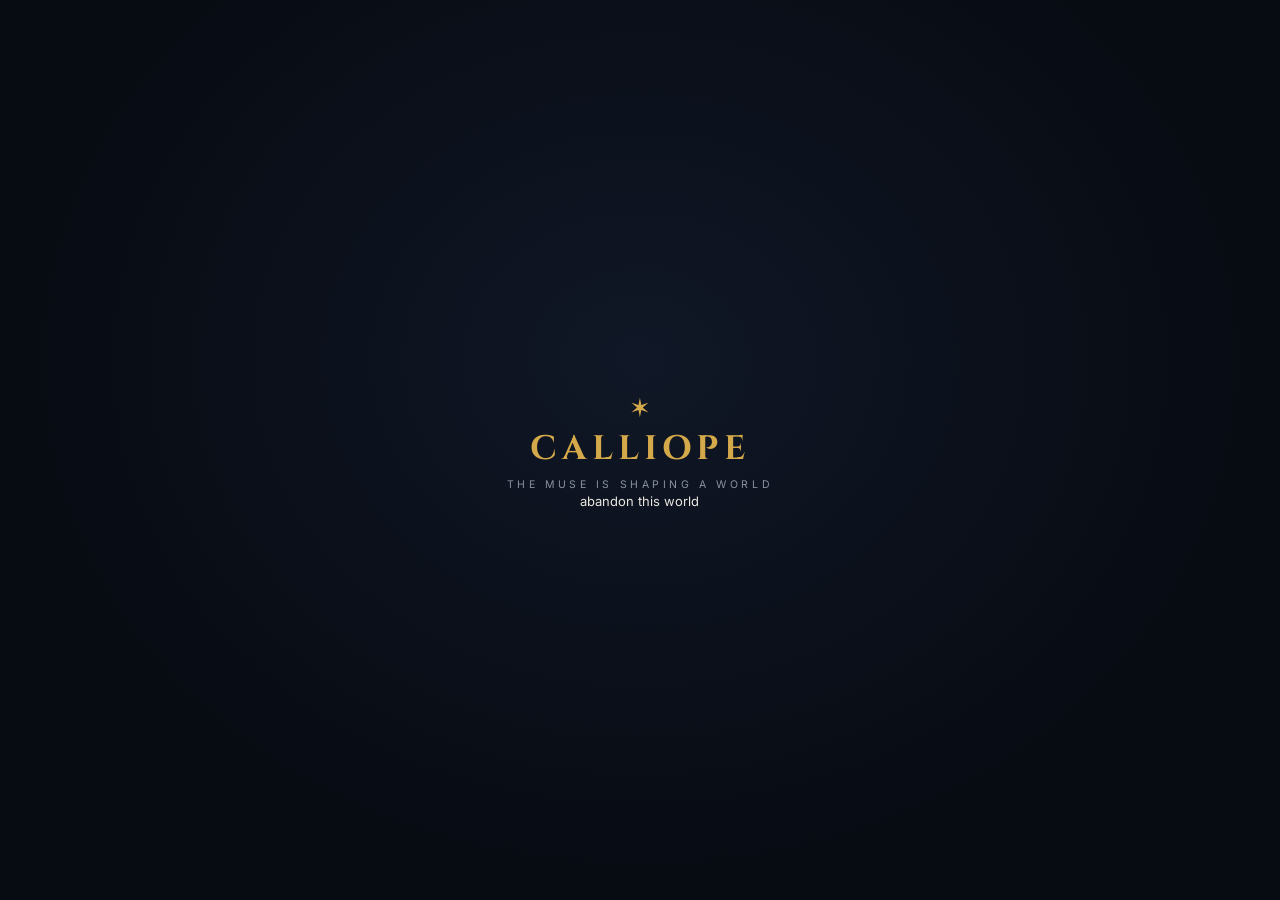
==== commit d96aeee5: "Changes Co-authored-by: williamhogman <143746+williamhogman@users.noreply.github.com>" ====
--- a/game/web/index.html
+++ b/game/web/index.html
@@ -30,7 +30,9 @@
     <div class="loading-card">
       <span class="muse">✶</span>
       <div class="loading-title">Calliope</div>
-      <div class="loading-sub">THE MUSE IS SHAPING A WORLD</div>
+      <div class="loading-sub" id="loading-sub">THE MUSE IS SHAPING A WORLD</div>
+      <div class="loading-bar"><div class="loading-bar-fill" id="loading-fill"></div></div>
+      <button class="loading-abort" id="loading-abort" type="button">abandon this world</button>
     </div>
   </div>
 
--- a/game/web/styles.css
+++ b/game/web/styles.css
@@ -857,6 +857,28 @@
   border-top: 1px solid var(--panel-border);
   flex: 0 0 auto;
 }
+
+/* market tab: area spreads and merchants (M5) */
+.ol-sect {
+  padding: 8px 12px 3px;
+  font-size: 9.5px;
+  font-weight: 600;
+  letter-spacing: 0.08em;
+  text-transform: uppercase;
+}
+.ol-row.gap { flex-wrap: wrap; }
+.ol-row.gap .gap-route { flex-basis: 100%; padding-left: 18px; font-size: 10px; }
+.ol-row.gone { opacity: 0.55; }
+.link-btn {
+  background: none;
+  border: none;
+  padding: 0;
+  font: inherit;
+  color: var(--gold, #d4a94a);
+  cursor: pointer;
+  text-decoration: underline dotted rgba(212, 169, 74, 0.5);
+}
+.link-btn:hover { text-decoration-style: solid; }
 
 /* ---------- chronicle ---------- */
 
@@ -1160,3 +1182,106 @@
 @media (max-width: 380px) {
   .time-spark { display: none; }
 }
+
+/* ---- M3: etymology & pantheon ---- */
+.insp-sub.ety { font-style: italic; color: var(--dim); margin-top: 2px; }
+.pantheon { margin-top: 8px; }
+.god-row { display: flex; justify-content: space-between; align-items: baseline; padding: 2px 0; font-size: 12px; }
+.god-name { font-weight: 600; }
+.god-domain { font-size: 11px; }
+
+/* ---------------------------------------------------------------- telling
+   M6.6 — the legends browser: saga rows in the rail, beat lists in the
+   inspector, cast chips, and the "as it was / as sung" switch. */
+
+.ol-sect.cast-head {
+  display: flex;
+  align-items: center;
+  justify-content: space-between;
+  gap: 8px;
+}
+.cast-search {
+  flex: 1;
+  max-width: 150px;
+  font-size: 10.5px;
+  padding: 3px 8px;
+}
+.ol-row.saga .c-name { line-height: 1.25; }
+
+.telling-seg { align-self: flex-start; }
+
+.story-beats {
+  display: flex;
+  flex-direction: column;
+  gap: 2px;
+  max-height: 34vh;
+  overflow-y: auto;
+  scrollbar-width: thin;
+  margin: 0 -4px;
+  padding: 0 4px;
+}
+.beat {
+  display: flex;
+  align-items: baseline;
+  gap: 7px;
+  padding: 3px 4px;
+  border-radius: 6px;
+  font-size: 11px;
+  line-height: 1.45;
+}
+.beat .e-dot { flex: 0 0 auto; align-self: center; }
+.beat .e-when { flex: 0 0 auto; }
+.beat.clickable { cursor: pointer; }
+.beat.clickable:hover { background: var(--hover); }
+.e-text.sung { font-style: italic; color: var(--text-soft, inherit); }
+
+.ent-chips {
+  display: flex;
+  flex-wrap: wrap;
+  gap: 5px;
+}
+.ent-chip {
+  display: inline-flex;
+  align-items: center;
+  gap: 5px;
+  padding: 3px 9px 3px 6px;
+  border: 1px solid var(--panel-border);
+  border-radius: 999px;
+  font-size: 10.5px;
+  color: var(--text);
+  background: transparent;
+  transition: background 0.12s, border-color 0.12s;
+}
+.ent-chip:hover { background: var(--hover); border-color: var(--ec, var(--accent)); }
+
+.chip.fireside.on {
+  background: rgba(201, 180, 88, 0.14);
+  color: #c9b458;
+  border-color: rgba(201, 180, 88, 0.35);
+}
+
+@media (max-width: 760px) {
+  .story-beats { max-height: 30vh; }
+}
+.ent-links { display: contents; }
+
+/* ---------- M9 — the patina ---------- */
+
+/* name strata: what a place was called before wear or conquest */
+.insp-strata {
+  font-size: 11px;
+  font-style: italic;
+  color: #a9a292;
+  line-height: 1.45;
+  border-left: 2px solid rgba(169, 162, 146, 0.35);
+  padding-left: 8px;
+}
+
+/* a town in its emigration spiral */
+.insp-note.fail { color: #d9a05a; }
+
+/* the inspector kicker for ruins */
+.insp-kicker.ruin-k { color: #b7b1a2; }
+
+/* veiled chronicle entries: the telling admits it does not know */
+.e-text.veiled { font-style: italic; opacity: 0.72; }
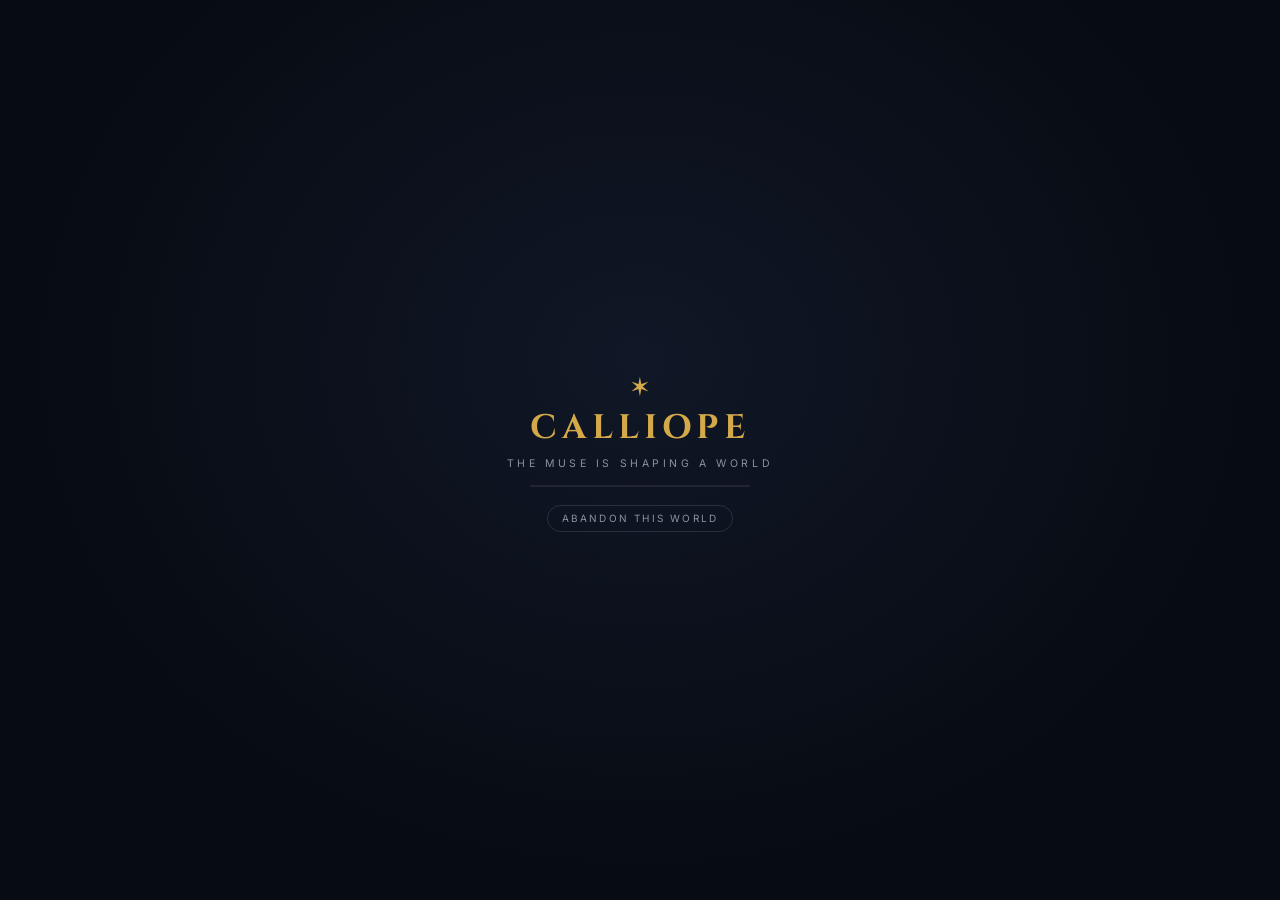
==== commit 96d7a427: "Changes Co-authored-by: williamhogman <143746+williamhogman@users.noreply.github.com>" ====
--- a/game/web/index.html
+++ b/game/web/index.html
@@ -30,7 +30,7 @@
     <div class="loading-card">
       <span class="muse">✶</span>
       <div class="loading-title">Calliope</div>
-      <div class="loading-sub" id="loading-sub">THE MUSE IS SHAPING A WORLD</div>
+      <div class="loading-sub" id="loading-sub" role="status" aria-live="polite">THE MUSE IS SHAPING A WORLD</div>
       <div class="loading-bar"><div class="loading-bar-fill" id="loading-fill"></div></div>
       <button class="loading-abort" id="loading-abort" type="button">abandon this world</button>
     </div>
--- a/game/web/styles.css
+++ b/game/web/styles.css
@@ -1062,6 +1062,37 @@
   font-size: 10.5px;
   letter-spacing: 0.34em;
   color: var(--dim);
+}
+.loading-bar {
+  margin: 14px auto 0;
+  width: 220px;
+  height: 2px;
+  border-radius: 1px;
+  background: rgba(255, 255, 255, 0.08);
+  overflow: hidden;
+}
+.loading-bar-fill {
+  width: 0%;
+  height: 100%;
+  background: var(--accent);
+  transition: width 0.25s ease;
+}
+.loading-abort {
+  margin-top: 18px;
+  padding: 5px 14px;
+  font-size: 10px;
+  letter-spacing: 0.22em;
+  text-transform: uppercase;
+  color: var(--dim);
+  background: none;
+  border: 1px solid rgba(255, 255, 255, 0.12);
+  border-radius: 999px;
+  cursor: pointer;
+  transition: color 0.2s, border-color 0.2s;
+}
+.loading-abort:hover {
+  color: var(--accent);
+  border-color: var(--accent);
 }
 
 /* ============================================================== mobile */
@@ -1285,3 +1316,17 @@
 
 /* veiled chronicle entries: the telling admits it does not know */
 .e-text.veiled { font-style: italic; opacity: 0.72; }
+
+/* E8.11 — stillness for those who ask for it: the star stops twinkling,
+   sheets and toasts arrive without theatre, nothing loops forever. */
+@media (prefers-reduced-motion: reduce) {
+  *, *::before, *::after {
+    animation-duration: 0.01ms !important;
+    animation-iteration-count: 1 !important;
+    transition-duration: 0.01ms !important;
+    scroll-behavior: auto !important;
+  }
+}
+
+/* E8.12 — overlay/alert options are real buttons now; keep the row shape. */
+button.option { width: 100%; text-align: left; }
